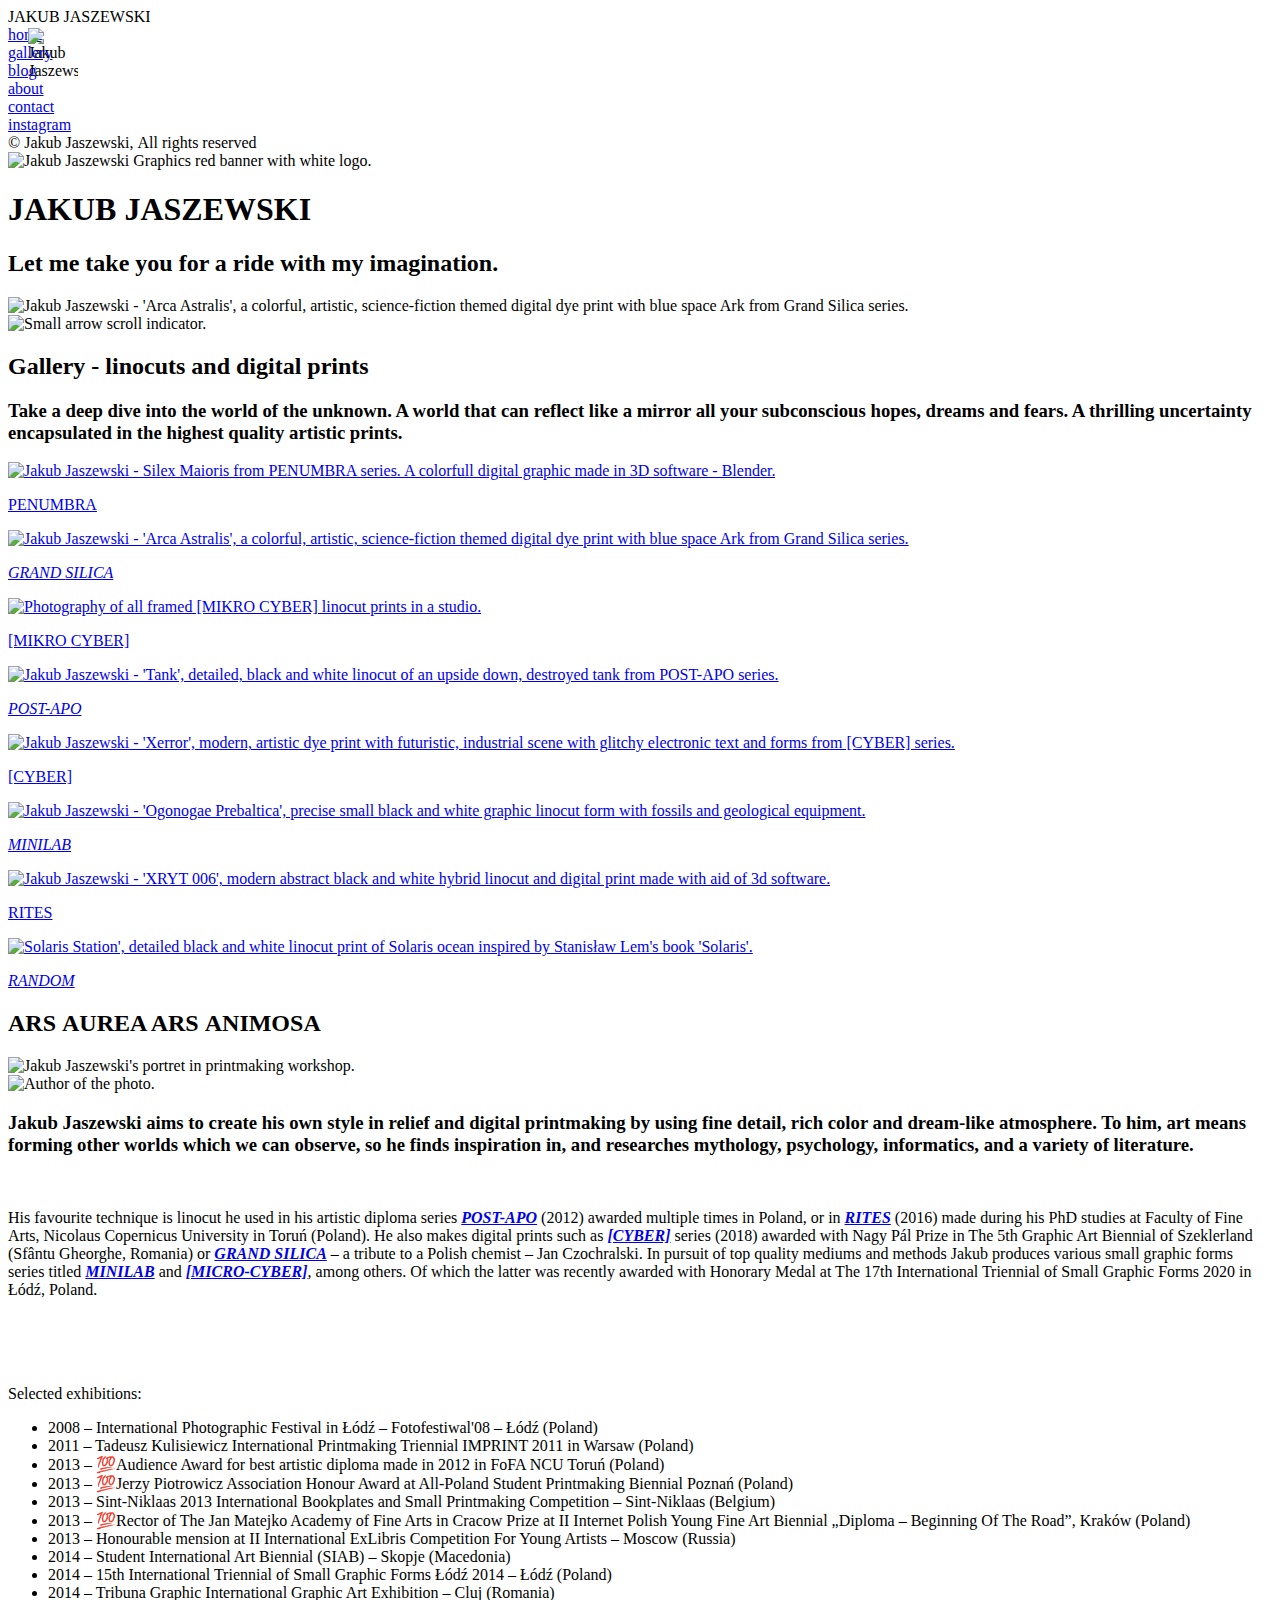
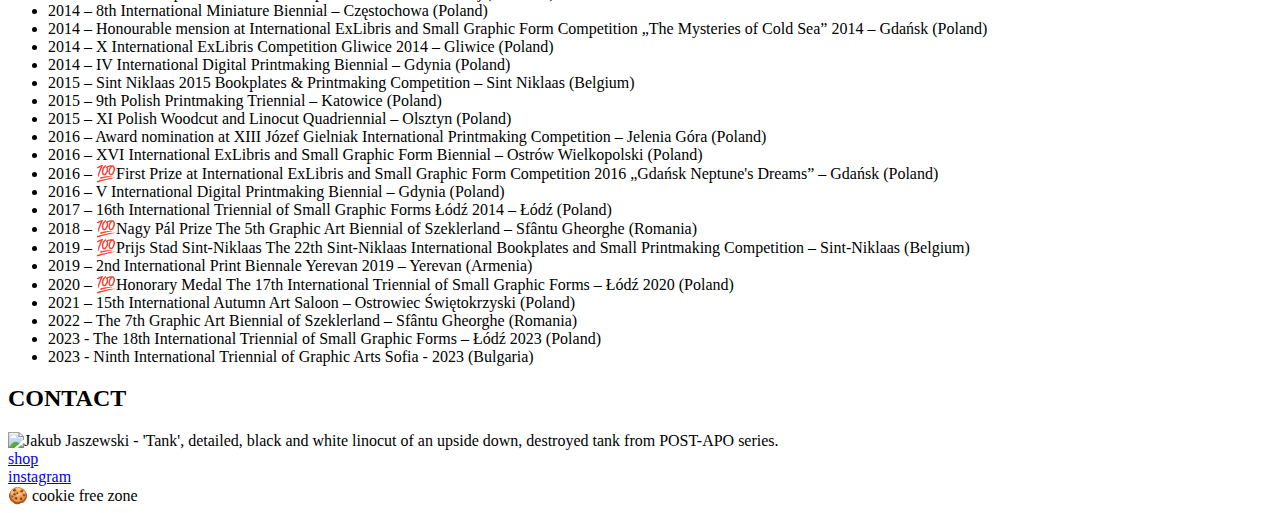
==== index.html @ 5de07da5 "Cleanup." ====
<!DOCTYPE html>

<html lang="en">
<head>
    <title>Jakub Jaszewski - Linocut Printmaking and Digital Graphics</title>
    <meta charset="UTF-8">
    <meta name="description" content="Jakub Jaszewski - the Art of printmaking by the motto Ars Aurea Ars Animosa. Beautiful and modern artistic linocuts and digital prints.">
    <meta name="author" content="Jakub Jaszewski">
    <meta name="viewport" content="width=device-width, initial-scale=1.0, user-scalable=yes">
    <meta http-equiv="X-UA-Compatible" content="IE=edge">
    <link rel="canonical" href="https://jaszewski.art">
        <link rel="stylesheet" href="https://jaszewski.art/swiper@7.3.1/swiper-bundle.min.css">
        <link rel="stylesheet" href="https://jaszewski.art/index.css">
    <link rel="apple-touch-icon" sizes="180x180" href="/apple-touch-icon.png">
    <link rel="icon" type="image/png" sizes="32x32" href="/favicon-32x32.png">
    <link rel="icon" type="image/png" sizes="16x16" href="/favicon-16x16.png">
    <link rel="manifest" href="/site.webmanifest">
    <link rel="mask-icon" href="/safari-pinned-tab.svg" color="#09203f">
    <meta name="msapplication-TileColor" content="#09203f">
    <meta name="theme-color" content="#000000">
    <meta property="og:title" content="Jakub Jaszewski - Linocut Printmaking and Digital Graphics">
    <meta property="og:type" content="website">
    <meta property="og:image" content="https://jaszewski.art/media/splash/arca-1500.webp">
    <meta property="og:url" content="https://jaszewski.art">

    <style>
        /* montserrat-regular - latin-ext_latin */
        @font-face {
            font-family: 'Montserrat';
            font-style: normal;
            font-weight: 400;
            font-display: swap;
            src: url('https://jaszewski.art/fonts/montserrat-v18-latin-ext_latin-regular.eot'); /* IE9 Compat Modes */
            src: local('Montserrat Light'), local('Montserrat-Light'),
                url('https://jaszewski.art/fonts/montserrat-v18-latin-ext_latin-regular.eot?#iefix') format('embedded-opentype'), /* IE6-IE8 */
                url('https://jaszewski.art/fonts/montserrat-v18-latin-ext_latin-regular.woff2') format('woff2'), /* Super Modern Browsers */
                url('https://jaszewski.art/fonts/montserrat-v18-latin-ext_latin-regular.woff') format('woff'), /* Modern Browsers */
                url('https://jaszewski.art/fonts/montserrat-v18-latin-ext_latin-regular.ttf') format('truetype'), /* Safari, Android, iOS */
                url('https://jaszewski.art/fonts/montserrat-v18-latin-ext_latin-regular.svg#Montserrat') format('svg'); /* Legacy iOS */
        }
        /* montserrat-500 - latin-ext_latin */
        @font-face {
            font-family: 'Montserrat';
            font-style: normal;
            font-weight: 500;
            font-display: swap;
            src: url('https://jaszewski.art/fonts/montserrat-v18-latin-ext_latin-500.eot'); /* IE9 Compat Modes */
            src: local('Montserrat'),
                url('https://jaszewski.art/fonts/montserrat-v18-latin-ext_latin-500.eot?#iefix') format('embedded-opentype'), /* IE6-IE8 */
                url('https://jaszewski.art/fonts/montserrat-v18-latin-ext_latin-500.woff2') format('woff2'), /* Super Modern Browsers */
                url('https://jaszewski.art/fonts/montserrat-v18-latin-ext_latin-500.woff') format('woff'), /* Modern Browsers */
                url('https://jaszewski.art/fonts/montserrat-v18-latin-ext_latin-500.ttf') format('truetype'), /* Safari, Android, iOS */
                url('https://jaszewski.art/fonts/montserrat-v18-latin-ext_latin-500.svg#Montserrat') format('svg'); /* Legacy iOS */
        }
        /* montserrat-600 - latin-ext_latin */
        @font-face {
            font-family: 'Montserrat';
            font-style: normal;
            font-weight: 600;
            font-display: swap;
            src: url('https://jaszewski.art/fonts/montserrat-v18-latin-ext_latin-600.eot'); /* IE9 Compat Modes */
            src: local('Montserrat Bold'), local('Montserrat-Bold'),
                url('https://jaszewski.art/fonts/montserrat-v18-latin-ext_latin-600.eot?#iefix') format('embedded-opentype'), /* IE6-IE8 */
                url('https://jaszewski.art/fonts/montserrat-v18-latin-ext_latin-600.woff2') format('woff2'), /* Super Modern Browsers */
                url('https://jaszewski.art/fonts/montserrat-v18-latin-ext_latin-600.woff') format('woff'), /* Modern Browsers */
                url('https://jaszewski.art/fonts/montserrat-v18-latin-ext_latin-600.ttf') format('truetype'), /* Safari, Android, iOS */
                url('https://jaszewski.art/fonts/montserrat-v18-latin-ext_latin-600.svg#Montserrat') format('svg'); /* Legacy iOS */
        }
        @font-face {
            font-family: 'cinzel-reg';
            src: local('Cinzel Regular'), local('Cinzel-Regular'), url('https://jaszewski.art/fonts/cinzel-regular-webfont.eot');
            src: local('Cinzel Regular'), local('Cinzel-Regular'), url('https://jaszewski.art/fonts/cinzel-regular-webfont.eot?#iefix') format('embedded-opentype'),
                url('https://jaszewski.art/fonts/cinzel-regular-webfont.woff2') format('woff2'),
                url('https://jaszewski.art/fonts/cinzel-regular-webfont.woff') format('woff'),
                url('https://jaszewski.art/fonts/cinzel-regular-webfont.ttf') format('truetype');
            font-weight: normal;
            font-style: normal;
            font-display: swap;
        }
        @font-face {
            font-family: 'cinzel-bold';
            src: local('Cinzel Bold'), local('Cinzel-Bold'), url('https://jaszewski.art/fonts/cinzel-bold-webfont.eot');
            src: local('Cinzel Bold'), local('Cinzel-Bold'), url('https://jaszewski.art/fonts/cinzel-bold-webfont.eot?#iefix') format('embedded-opentype'),
                url('https://jaszewski.art/fonts/cinzel-bold-webfont.woff2') format('woff2'),
                url('https://jaszewski.art/fonts/cinzel-bold-webfont.woff') format('woff'),
                url('https://jaszewski.art/fonts/cinzel-bold-webfont.ttf') format('truetype');
            font-weight: normal;
            font-style: normal;
            font-display: swap;
        }
    </style>
</head>

<body contenteditable="false">

    <div id="logo-left" class="cursor-pointer" onclick="toggleMenuLeft()">
        <img src="https://jaszewski.art/media/logo.svg" style="position: absolute; margin: 2.25vh 0 0 2.25vh; width: 5.5vh; height: 5.5vh; outline: none; border: none;" alt="Jakub Jaszewski Graphics white logo on transparent background.">
        <div id="hamburger">
            <div class="white"></div>
            <div class="bar"></div>
            <div class="white"></div>
            <div class="bar"></div>
            <div class="white"></div>
        </div>
    </div>
    <div id="menu-left" class="width0">
        <div id="shade" class="cursor-pointer" onclick="toggleMenuLeft()">
            <div id="shade-box">
                <div class="xline-horiz"></div>
                <div class="xline-vert"></div>
            </div>
        </div>
        <div id="menu">
            <div id="menu-placeholder">
                <div id="red-square"></div>
                <div id="horiz-grad" class="cursor-pointer" onclick="toggleMenuLeft()">
                    <div id="min-shade-box">
                        <div class="xline-horiz"></div>
                        <div class="xline-vert"></div>
                    </div>
                </div>
            </div>
            <div id="menu-box">
                <div id="menu-name" class="cinzel">JAKUB JASZEWSKI</div>
                <div class="line-white"></div>
                <div id="btn-home" class="btn"><a href="https://jaszewski.art" onclick="toggleMenuLeft()">home<div class="btn-grad"></div></a></div>
                <div id="btn-gall" class="btn"><a href="https://jaszewski.art/gallery" id="redirect" onclick="toggleMenuLeft()">gallery<div class="btn-ch-grad"></div></a></div>
                <div id="btn-blog" class="btn"><a href="https://jaszewski.art/blog" onclick="toggleMenuLeft()">blog<div class="btn-grad"></div></a></div>
                <div id="btn-bio" class="btn"><a href="https://jaszewski.art#about" onclick="toggleMenuLeft()">about<div class="btn-grad"></div></a></div>
                <div id="btn-mail" class="btn"><a href="https://jaszewski.art#contact" onclick="toggleMenuLeft()">contact<div class="btn-grad"></div></a></div>
                <div id="btn-inst" class="btn"><a href="https://instagram.com/jaszewski.art" onclick="toggleMenuLeft()">instagram<div class="btn-grad"></div></a></div>
            </div>
        </div>
    </div>

    <div id="foot-box">
        <div id="footer">©&nbsp;Jakub&nbsp;Jaszewski,&nbsp;All&nbsp;rights&nbsp;reserved</div>
    </div>

    <div id="home" class="scroll-snap">
        <div id="wrapper-home">
            <div id="banner"><img src="https://jaszewski.art/media/banner.svg" style="width: auto; max-height: 33vh;" width="114" height="239" alt="Jakub Jaszewski Graphics red banner with white logo."></div>
            <h1 id="name" class="cinzel no-select"><span>JAKUB </span><wbr><span>JASZEWSKI</span></h1>
            <h2 class="no-select">Let me take you for a ride with my imagination.</h2>
        </div>
        <div class="img-home">
            <img id="landing-img"
                src="https://jaszewski.art/media/general/arca-astralis_300.webp"
                sizes="100vw"
                srcset="
                        https://jaszewski.art/media/general/arca-astralis_300.webp 300w,
                        https://jaszewski.art/media/general/arca-astralis_400.webp 400w,
                        https://jaszewski.art/media/general/arca-astralis_500.webp 500w,
                        https://jaszewski.art/media/general/arca-astralis_600.webp 600w,
                        https://jaszewski.art/media/general/arca-astralis_700.webp 700w,
                        https://jaszewski.art/media/general/arca-astralis_800.webp 800w,
                        https://jaszewski.art/media/general/arca-astralis_900.webp 900w,
                        https://jaszewski.art/media/general/arca-astralis_1000.webp 1000w,
                        https://jaszewski.art/media/general/arca-astralis_1250.webp 1250w,
                        https://jaszewski.art/media/general/arca-astralis_1400.webp 1400w,
                        https://jaszewski.art/media/general/arca-astralis_1600.webp 1600w,
                        https://jaszewski.art/media/general/arca-astralis_1920.webp 1920w,
                        https://jaszewski.art/media/general/arca-astralis_2000.webp 2000w,
                        https://jaszewski.art/media/general/arca-astralis_2560.webp 2560w,
                        https://jaszewski.art/media/general/arca-astralis_3000.webp 3000w"
                alt="Jakub Jaszewski - 'Arca Astralis', a colorful, artistic, science-fiction themed digital dye print with blue space Ark from Grand Silica series.">
        </div>
        <div  class="gradient-home"></div>
        <img src="https://jaszewski.art/media/arrow-blue-alpha.svg" style="width: 3vw; min-width: 1.5vh; max-height: 2vh;" alt="Small arrow scroll indicator." class="arrow">
    </div>

    <div id="gallery" class="scroll-snap">
        <div id="wrapper-header-gallery"><h2 id="header-gallery" class="cinzel no-select">Gallery - linocuts and digital prints</h2></div>
        <div id="wrapper-gallery">

            <div id="description-gallery"><h3 class="no-select">Take a deep dive into the world of the unknown. A world that can reflect like a mirror all your subconscious hopes, dreams and fears. A thrilling uncertainty encapsulated in the highest quality artistic prints.</h3></div>

            <div class="swiper mySwiper">
                <div class="swiper-wrapper">

                    <div data-hash="penumbra" class="swiper-slide no-select">
                        <a href="https://jaszewski.art/gallery#penumbra">
                            <img src="https://jaszewski.art/media/series/penumbra_300.webp"
                                sizes="100vw"
                                srcset="
                                        https://jaszewski.art/media/series/penumbra_300.webp 300w,
                                        https://jaszewski.art/media/series/penumbra_400.webp 400w,
                                        https://jaszewski.art/media/series/penumbra_500.webp 500w,
                                        https://jaszewski.art/media/series/penumbra_600.webp 600w,
                                        https://jaszewski.art/media/series/penumbra_700.webp 700w,
                                        https://jaszewski.art/media/series/penumbra_800.webp 800w,
                                        https://jaszewski.art/media/series/penumbra_900.webp 900w,
                                        https://jaszewski.art/media/series/penumbra_1000.webp 1000w,
                                        https://jaszewski.art/media/series/penumbra_1250.webp 1250w,
                                        https://jaszewski.art/media/series/penumbra_1400.webp 1400w,
                                        https://jaszewski.art/media/series/penumbra_1600.webp 1600w,
                                        https://jaszewski.art/media/series/penumbra_1920.webp 1920w,
                                        https://jaszewski.art/media/series/penumbra_2000.webp 2000w,
                                        https://jaszewski.art/media/series/penumbra_2560.webp 2560w,
                                        https://jaszewski.art/media/series/penumbra_3000.webp 3000w"
                                alt="Jakub Jaszewski - Silex Maioris from PENUMBRA series. A colorfull digital graphic made in 3D software - Blender." loading="lazy">
                            <div class="gradient-gallery-img"></div>
                            <p class="series-name no-select montserrat">PEN&shy;UMBRA</p>
                        </a>
                    </div>

                    <div data-hash="grand-silica" class="swiper-slide no-select">
                        <a href="https://jaszewski.art/gallery#grand-silica-series">
                            <img src="https://jaszewski.art/media/series/grand-silica_300.webp"
                                sizes="100vw"
                                srcset="
                                        https://jaszewski.art/media/series/grand-silica_300.webp 300w,
                                        https://jaszewski.art/media/series/grand-silica_400.webp 400w,
                                        https://jaszewski.art/media/series/grand-silica_500.webp 500w,
                                        https://jaszewski.art/media/series/grand-silica_600.webp 600w,
                                        https://jaszewski.art/media/series/grand-silica_700.webp 700w,
                                        https://jaszewski.art/media/series/grand-silica_800.webp 800w,
                                        https://jaszewski.art/media/series/grand-silica_900.webp 900w,
                                        https://jaszewski.art/media/series/grand-silica_1000.webp 1000w,
                                        https://jaszewski.art/media/series/grand-silica_1250.webp 1250w,
                                        https://jaszewski.art/media/series/grand-silica_1400.webp 1400w,
                                        https://jaszewski.art/media/series/grand-silica_1600.webp 1600w,
                                        https://jaszewski.art/media/series/grand-silica_1920.webp 1920w,
                                        https://jaszewski.art/media/series/grand-silica_2000.webp 2000w,
                                        https://jaszewski.art/media/series/grand-silica_2560.webp 2560w,
                                        https://jaszewski.art/media/series/grand-silica_3000.webp 3000w"
                                alt="Jakub Jaszewski - 'Arca Astralis', a colorful, artistic, science-fiction themed digital dye print with blue space Ark from Grand Silica series." loading="lazy">
                            <div class="gradient-gallery-img"></div>
                            <p class="series-name no-select cinzel"><i><span>GRAND </span><wbr><span>SILICA</span></i></p>
                        </a>
                    </div>

                    <div data-hash="mikro-cyber" class="swiper-slide no-select">
                        <a href="https://jaszewski.art/gallery#mikro-cyber">
                            <img src="https://jaszewski.art/media/series/mikro-cyber_300.webp"
                                sizes="100vw"
                                srcset="
                                        https://jaszewski.art/media/series/mikro-cyber_300.webp 300w,
                                        https://jaszewski.art/media/series/mikro-cyber_400.webp 400w,
                                        https://jaszewski.art/media/series/mikro-cyber_500.webp 500w,
                                        https://jaszewski.art/media/series/mikro-cyber_600.webp 600w,
                                        https://jaszewski.art/media/series/mikro-cyber_700.webp 700w,
                                        https://jaszewski.art/media/series/mikro-cyber_800.webp 800w,
                                        https://jaszewski.art/media/series/mikro-cyber_900.webp 900w,
                                        https://jaszewski.art/media/series/mikro-cyber_1000.webp 1000w,
                                        https://jaszewski.art/media/series/mikro-cyber_1250.webp 1250w,
                                        https://jaszewski.art/media/series/mikro-cyber_1400.webp 1400w,
                                        https://jaszewski.art/media/series/mikro-cyber_1600.webp 1600w,
                                        https://jaszewski.art/media/series/mikro-cyber_1920.webp 1920w,
                                        https://jaszewski.art/media/series/mikro-cyber_2000.webp 2000w,
                                        https://jaszewski.art/media/series/mikro-cyber_2560.webp 2560w,
                                        https://jaszewski.art/media/series/mikro-cyber_3000.webp 3000w"
                                alt="Photography of all framed [MIKRO CYBER] linocut prints in a studio." loading="lazy">
                            <div class="gradient-gallery-img"></div>
                            <p class="series-name no-select montserrat"><span>[MIKRO </span><wbr><span>CYBER]</span></p>
                        </a>
                    </div>

                    <div data-hash="post-apo" class="swiper-slide no-select">
                        <a href="https://jaszewski.art/gallery#post-apo">
                            <img src="https://jaszewski.art/media/series/post-apo_300.webp"
                                sizes="100vw"
                                srcset="
                                        https://jaszewski.art/media/series/post-apo_300.webp 300w,
                                        https://jaszewski.art/media/series/post-apo_400.webp 400w,
                                        https://jaszewski.art/media/series/post-apo_500.webp 500w,
                                        https://jaszewski.art/media/series/post-apo_600.webp 600w,
                                        https://jaszewski.art/media/series/post-apo_700.webp 700w,
                                        https://jaszewski.art/media/series/post-apo_800.webp 800w,
                                        https://jaszewski.art/media/series/post-apo_900.webp 900w,
                                        https://jaszewski.art/media/series/post-apo_1000.webp 1000w,
                                        https://jaszewski.art/media/series/post-apo_1250.webp 1250w,
                                        https://jaszewski.art/media/series/post-apo_1400.webp 1400w,
                                        https://jaszewski.art/media/series/post-apo_1600.webp 1600w,
                                        https://jaszewski.art/media/series/post-apo_1920.webp 1920w,
                                        https://jaszewski.art/media/series/post-apo_2000.webp 2000w,
                                        https://jaszewski.art/media/series/post-apo_2560.webp 2560w,
                                        https://jaszewski.art/media/series/post-apo_3000.webp 3000w"
                                alt="Jakub Jaszewski - 'Tank', detailed, black and white linocut of an upside down, destroyed tank from POST-APO series." loading="lazy">
                            <div class="gradient-gallery-img"></div>
                            <p class="series-name no-select cinzel"><i>POST&shy;-APO</i></p>
                        </a>
                    </div>

                    <div data-hash="cyber" class="swiper-slide no-select">
                        <a href="https://jaszewski.art/gallery#cyber">
                            <img src="https://jaszewski.art/media/series/cyber_300.webp"
                                sizes="100vw"
                                srcset="
                                        https://jaszewski.art/media/series/cyber_300.webp 300w,
                                        https://jaszewski.art/media/series/cyber_400.webp 400w,
                                        https://jaszewski.art/media/series/cyber_500.webp 500w,
                                        https://jaszewski.art/media/series/cyber_600.webp 600w,
                                        https://jaszewski.art/media/series/cyber_700.webp 700w,
                                        https://jaszewski.art/media/series/cyber_800.webp 800w,
                                        https://jaszewski.art/media/series/cyber_900.webp 900w,
                                        https://jaszewski.art/media/series/cyber_1000.webp 1000w,
                                        https://jaszewski.art/media/series/cyber_1250.webp 1250w,
                                        https://jaszewski.art/media/series/cyber_1400.webp 1400w,
                                        https://jaszewski.art/media/series/cyber_1600.webp 1600w,
                                        https://jaszewski.art/media/series/cyber_1920.webp 1920w,
                                        https://jaszewski.art/media/series/cyber_2000.webp 2000w,
                                        https://jaszewski.art/media/series/cyber_2560.webp 2560w,
                                        https://jaszewski.art/media/series/cyber_3000.webp 3000w"
                                alt="Jakub Jaszewski - 'Xerror', modern, artistic dye print with futuristic, industrial scene with glitchy electronic text and forms from [CYBER] series." loading="lazy">
                            <div class="gradient-gallery-img"></div>
                            <p class="series-name no-select montserrat">[CYBER]</p>
                        </a>
                    </div>

                    <div data-hash="minilab" class="swiper-slide no-select">
                        <a href="https://jaszewski.art/gallery#minilab">
                            <img src="https://jaszewski.art/media/series/minilab_300.webp"
                                sizes="100vw"
                                srcset="
                                        https://jaszewski.art/media/series/minilab_300.webp 300w,
                                        https://jaszewski.art/media/series/minilab_400.webp 400w,
                                        https://jaszewski.art/media/series/minilab_500.webp 500w,
                                        https://jaszewski.art/media/series/minilab_600.webp 600w,
                                        https://jaszewski.art/media/series/minilab_700.webp 700w,
                                        https://jaszewski.art/media/series/minilab_800.webp 800w,
                                        https://jaszewski.art/media/series/minilab_900.webp 900w,
                                        https://jaszewski.art/media/series/minilab_1000.webp 1000w,
                                        https://jaszewski.art/media/series/minilab_1250.webp 1250w,
                                        https://jaszewski.art/media/series/minilab_1400.webp 1400w,
                                        https://jaszewski.art/media/series/minilab_1600.webp 1600w,
                                        https://jaszewski.art/media/series/minilab_1920.webp 1920w,
                                        https://jaszewski.art/media/series/minilab_2000.webp 2000w,
                                        https://jaszewski.art/media/series/minilab_2560.webp 2560w,
                                        https://jaszewski.art/media/series/minilab_3000.webp 3000w"
                                alt="Jakub Jaszewski - 'Ogonogae Prebaltica', precise small black and white graphic linocut form with fossils and geological equipment." loading="lazy">
                            <div class="gradient-gallery-img"></div>
                            <p class="series-name no-select cinzel"><i>MINILAB</i></p>
                        </a>
                    </div>

                    <div data-hash="rites" class="swiper-slide no-select">
                        <a href="https://jaszewski.art/gallery#rites">
                            <img src="https://jaszewski.art/media/series/rites_300.webp"
                                sizes="100vw"
                                srcset="
                                        https://jaszewski.art/media/series/rites_300.webp 300w,
                                        https://jaszewski.art/media/series/rites_400.webp 400w,
                                        https://jaszewski.art/media/series/rites_500.webp 500w,
                                        https://jaszewski.art/media/series/rites_600.webp 600w,
                                        https://jaszewski.art/media/series/rites_700.webp 700w,
                                        https://jaszewski.art/media/series/rites_800.webp 800w,
                                        https://jaszewski.art/media/series/rites_900.webp 900w,
                                        https://jaszewski.art/media/series/rites_1000.webp 1000w,
                                        https://jaszewski.art/media/series/rites_1250.webp 1250w,
                                        https://jaszewski.art/media/series/rites_1400.webp 1400w,
                                        https://jaszewski.art/media/series/rites_1600.webp 1600w,
                                        https://jaszewski.art/media/series/rites_1920.webp 1920w,
                                        https://jaszewski.art/media/series/rites_2000.webp 2000w,
                                        https://jaszewski.art/media/series/rites_2560.webp 2560w,
                                        https://jaszewski.art/media/series/rites_3000.webp 3000w"
                                alt="Jakub Jaszewski - 'XRYT 006', modern abstract black and white hybrid linocut and digital print made with aid of 3d software." loading="lazy">
                            <div class="gradient-gallery-img"></div>
                            <p class="series-name no-select montserrat">RITES</p>
                        </a>
                    </div>

                    <div data-hash="random" class="swiper-slide no-select">
                        <a href="https://jaszewski.art/gallery#random">
                            <img src="https://jaszewski.art/media/series/random_300.webp"
                                sizes="100vw"
                                srcset="
                                        https://jaszewski.art/media/series/random_300.webp 300w,
                                        https://jaszewski.art/media/series/random_400.webp 400w,
                                        https://jaszewski.art/media/series/random_500.webp 500w,
                                        https://jaszewski.art/media/series/random_600.webp 600w,
                                        https://jaszewski.art/media/series/random_700.webp 700w,
                                        https://jaszewski.art/media/series/random_800.webp 800w,
                                        https://jaszewski.art/media/series/random_900.webp 900w,
                                        https://jaszewski.art/media/series/random_1000.webp 1000w,
                                        https://jaszewski.art/media/series/random_1250.webp 1250w,
                                        https://jaszewski.art/media/series/random_1400.webp 1400w,
                                        https://jaszewski.art/media/series/random_1600.webp 1600w,
                                        https://jaszewski.art/media/series/random_1920.webp 1920w,
                                        https://jaszewski.art/media/series/random_2000.webp 2000w,
                                        https://jaszewski.art/media/series/random_2560.webp 2560w,
                                        https://jaszewski.art/media/series/random_3000.webp 3000w"
                                alt="Solaris Station', detailed black and white linocut print of Solaris ocean inspired by Stanisław Lem's book 'Solaris'." loading="lazy">
                            <div class="gradient-gallery-img"></div>
                            <p class="series-name no-select cinzel"><i>RANDOM</i></p>
                        </a>
                    </div>

                </div>
                <div class="swiper-button-prev"></div>
                <div class="swiper-button-next"></div>
                <div class="swiper-pagination"></div>
            </div>

        </div>
    </div>

    <div id="about" class="scroll-snap">

        <div id="mottobox">
            <div id="grad-motto"></div>
            <div id="motto" class="cinzel no-select"><h2>ARS&nbsp;AUREA ARS&nbsp;ANIMOSA</h2></div>
        </div>

        <div id="wrapper-img-about">
            <img id="promo"
                src="https://jaszewski.art/media/general/promo_300.webp"
                sizes="100vw"
                srcset="
                        https://jaszewski.art/media/general/promo_300.webp 300w,
                        https://jaszewski.art/media/general/promo_400.webp 400w,
                        https://jaszewski.art/media/general/promo_500.webp 500w,
                        https://jaszewski.art/media/general/promo_600.webp 600w,
                        https://jaszewski.art/media/general/promo_700.webp 700w,
                        https://jaszewski.art/media/general/promo_800.webp 800w,
                        https://jaszewski.art/media/general/promo_900.webp 900w,
                        https://jaszewski.art/media/general/promo_1000.webp 1000w,
                        https://jaszewski.art/media/general/promo_1250.webp 1250w,
                        https://jaszewski.art/media/general/promo_1400.webp 1400w,
                        https://jaszewski.art/media/general/promo_1600.webp 1600w,
                        https://jaszewski.art/media/general/promo_1920.webp 1920w,
                        https://jaszewski.art/media/general/promo_2000.webp 2000w,
                        https://jaszewski.art/media/general/promo_2560.webp 2560w,
                        https://jaszewski.art/media/general/promo_3000.webp 3000w"
                alt="Jakub Jaszewski's portret in printmaking workshop." loading="lazy">
            <div  class="gradient-about"></div>
            <img id="fot" src="https://jaszewski.art/media/fot.svg" style="height: 1.1vh; width: auto;" alt="Author of the photo.">
        </div>

    </div>

    <div id="bio">
        <div id="list">

            <h3><span class="text-white">Jakub Jaszewski</span> aims to create his own style in relief and digital printmaking by using fine detail, rich color and dream-like atmosphere. To him, art means forming other worlds which we can observe, so he finds inspiration in, and researches mythology, psychology, informatics, and a variety of literature.</h3><br>
            <p>His favourite technique is linocut he used in his artistic diploma series <a href="https://jaszewski.art/gallery#post-apo"><b><i>POST-APO</i></b></a> (2012) awarded multiple times in Poland, or in <a href="https://jaszewski.art/gallery#rites"><b><i>RITES</i></b></a> (2016) made during his PhD studies at Faculty of Fine Arts, Nicolaus Copernicus University in Toruń (Poland). He also makes digital prints such as <a href="https://jaszewski.art/gallery#cyber"><b><i>[CYBER]</i></b></a> series (2018) awarded with Nagy Pál Prize in The 5th Graphic Art Biennial of Szeklerland (Sfântu Gheorghe, Romania) or <a href="https://jaszewski.art/gallery#grand-silica-series"><b><i>GRAND SILICA</i></b></a> – a tribute to a Polish chemist – Jan Czochralski. In pursuit of top quality mediums and methods Jakub produces various small graphic forms series titled <a href="https://jaszewski.art/gallery#minilab"><b><i>MINILAB</i></b></a> and <a href="https://jaszewski.art/gallery#mikro-cyber"><b><i>[MICRO-CYBER]</i></b></a>, among others. Of which the latter was recently awarded with Honorary Medal at The 17th International Triennial of Small Graphic Forms 2020 in Łódź, Poland.</p>
            <br><br><br>
            <p><span class="text-white">Selected exhibitions:</span></p>
                <ul class="circle">
                    <li>2008 – International Photographic Festival in Łódź – Fotofestiwal'08 – Łódź (Poland)</li>
                    <li>2011 – Tadeusz Kulisiewicz International Printmaking Triennial IMPRINT 2011 in Warsaw (Poland)</li>
                    <li class="disc">2013 – 💯<span class="text-white">Audience Award</span> for best artistic diploma made in 2012 in FoFA NCU Toruń (Poland)</li>
                    <li class="disc">2013 – 💯<span class="text-white">Jerzy Piotrowicz Association Honour Award</span> at All-Poland Student Printmaking Biennial Poznań (Poland)</li>
                    <li>2013 – Sint-Niklaas 2013 International Bookplates and Small Printmaking Competition – Sint-Niklaas (Belgium)</li>
                    <li class="disc">2013 – 💯<span class="text-white">Rector of The Jan Matejko Academy of Fine Arts in Cracow Prize</span> at II Internet Polish Young Fine Art Biennial „Diploma – Beginning Of The Road”, Kraków (Poland)</li>
                    <li class="disc">2013 – <span class="text-white">Honourable mension</span> at II International ExLibris Competition For Young Artists – Moscow (Russia)</li>
                    <li>2014 – Student International Art Biennial (SIAB) – Skopje (Macedonia)</li>
                    <li>2014 – 15th International Triennial of Small Graphic Forms Łódź 2014 – Łódź (Poland)</li>
                    <li>2014 – Tribuna Graphic International Graphic Art Exhibition – Cluj (Romania)</li>
                    <li>2014 – 8th International Miniature Biennial – Częstochowa (Poland)</li>
                    <li class="disc">2014 – <span class="text-white">Honourable mension</span> at International ExLibris and Small Graphic Form Competition „The Mysteries of Cold Sea” 2014 – Gdańsk (Poland)</li>
                    <li>2014 – X International ExLibris Competition Gliwice 2014 – Gliwice (Poland)</li>
                    <li>2014 – IV International Digital Printmaking Biennial – Gdynia (Poland)</li>
                    <li>2015 – Sint Niklaas 2015 Bookplates & Printmaking Competition – Sint Niklaas (Belgium)</li>
                    <li>2015 – 9th Polish Printmaking Triennial – Katowice (Poland)</li>
                    <li>2015 – XI Polish Woodcut and Linocut Quadriennial – Olsztyn (Poland)</li>
                    <li class="disc">2016 – <span class="text-white">Award nomination</span> at XIII Józef Gielniak International Printmaking Competition – Jelenia Góra (Poland)</li>
                    <li>2016 – XVI International ExLibris and Small Graphic Form Biennial – Ostrów Wielkopolski (Poland)</li>
                    <li class="disc">2016 – 💯<span class="text-white">First Prize</span> at International ExLibris and Small Graphic Form Competition 2016 „Gdańsk Neptune's Dreams” – Gdańsk (Poland)</li>
                    <li>2016 – V International Digital Printmaking Biennial – Gdynia (Poland)</li>
                    <li>2017 – 16th International Triennial of Small Graphic Forms Łódź 2014 – Łódź (Poland)</li>
                    <li class="disc">2018 – 💯<span class="text-white">Nagy Pál Prize</span> The 5th Graphic Art Biennial of Szeklerland – Sfântu Gheorghe (Romania)</li>
                    <li class="disc">2019 – 💯<span class="text-white">Prijs Stad Sint-Niklaas</span> The 22th Sint-Niklaas International Bookplates and Small Printmaking Competition – Sint-Niklaas (Belgium)</li>
                    <li>2019 – 2nd International Print Biennale Yerevan 2019 – Yerevan (Armenia)</li>
                    <li class="disc">2020 – 💯<span class="text-white">Honorary Medal</span> The 17th International Triennial of Small Graphic Forms – Łódź 2020 (Poland)</li>
                    <li>2021 – 15th International Autumn Art Saloon – Ostrowiec Świętokrzyski (Poland)</li>
                    <li>2022 – The 7th Graphic Art Biennial of Szeklerland – Sfântu Gheorghe (Romania)</li>
                    <li>2023 - The 18th International Triennial of Small Graphic Forms – Łódź 2023 (Poland)</li>
                    <li>2023 - Ninth International Triennial of Graphic Arts Sofia - 2023 (Bulgaria)</li>
                </ul>

        </div>
    </div>

    <div id="contact" class="scroll-snap">
        <h2 id="header-cont">CONTACT</h2>
        <div  class="gradient-cont"></div>
        <img id="image-cont"
            src="https://jaszewski.art/media/general/post-apo_300.webp"
            sizes="100vw"
            srcset="
                    https://jaszewski.art/media/general/post-apo_300.webp 300w,
                    https://jaszewski.art/media/general/post-apo_400.webp 400w,
                    https://jaszewski.art/media/general/post-apo_500.webp 500w,
                    https://jaszewski.art/media/general/post-apo_600.webp 600w,
                    https://jaszewski.art/media/general/post-apo_700.webp 700w,
                    https://jaszewski.art/media/general/post-apo_800.webp 800w,
                    https://jaszewski.art/media/general/post-apo_900.webp 900w,
                    https://jaszewski.art/media/general/post-apo_1000.webp 1000w,
                    https://jaszewski.art/media/general/post-apo_1250.webp 1250w,
                    https://jaszewski.art/media/general/post-apo_1400.webp 1400w,
                    https://jaszewski.art/media/general/post-apo_1600.webp 1600w,
                    https://jaszewski.art/media/general/post-apo_1920.webp 1920w,
                    https://jaszewski.art/media/general/post-apo_2000.webp 2000w,
                    https://jaszewski.art/media/general/post-apo_2560.webp 2560w,
                    https://jaszewski.art/media/general/post-apo_3000.webp 3000w"
            alt="Jakub Jaszewski - 'Tank', detailed, black and white linocut of an upside down, destroyed tank from POST-APO series." loading="lazy">

        <div class="cont-wrapper">
            <div class="cont-box">
                <div id="thing" class="link-box">
                </div>
            </div>
            <div class="spacer"></div>
            <div class="cont-box">
                <div class="link-box">
                    <a href="https://pragaleria.pl/aukcje-wystawy/jakub-jaszewski/">shop</a>
                </div>
            </div>
            <div class="spacer"></div>
            <div class="cont-box">
                <div class="link-box">
                    <a href="https://instagram.com/jaszewski.art">instagram</a>
                </div>
            </div>
            <div class="cookies">🍪 cookie free zone</div>
        </div>

    </div>

    <script src="https://jaszewski.art/swiper@7.3.1/swiper-bundle.min.js"></script>

    <script>
    // SWIPER
    var swiper = new Swiper(".mySwiper", {
        pointerCursor: true,
        loop: true,
        keyboard: {
            enabled: true,
            onlyInViewport: true,
        },
        navigation: {
            nextEl: ".swiper-button-next",
            prevEl: ".swiper-button-prev",
        },
        pagination: {
            el: '.swiper-pagination',
            clickable: false,
        },
    });
    // ADDRESS SCRAMBLING
    i='jakub'; j='jaszewski'; x='.'; p='art';
    document.getElementById('thing').innerHTML = '<' + 'A hre' + 'f="mai' + 'lto:' +i+ '@' +j+x+p+ '">em<span style="display:none">fo<!--oofoo-->o</span>ail</a>';
    // NAVIGATION
    function toggleMenuLeft() {
        const menuLeft = document.getElementById('menu-left');
        menuLeft.classList.toggle('width0');
        menuLeft.classList.toggle('width100');
    }
    </script>

</body>
</html>
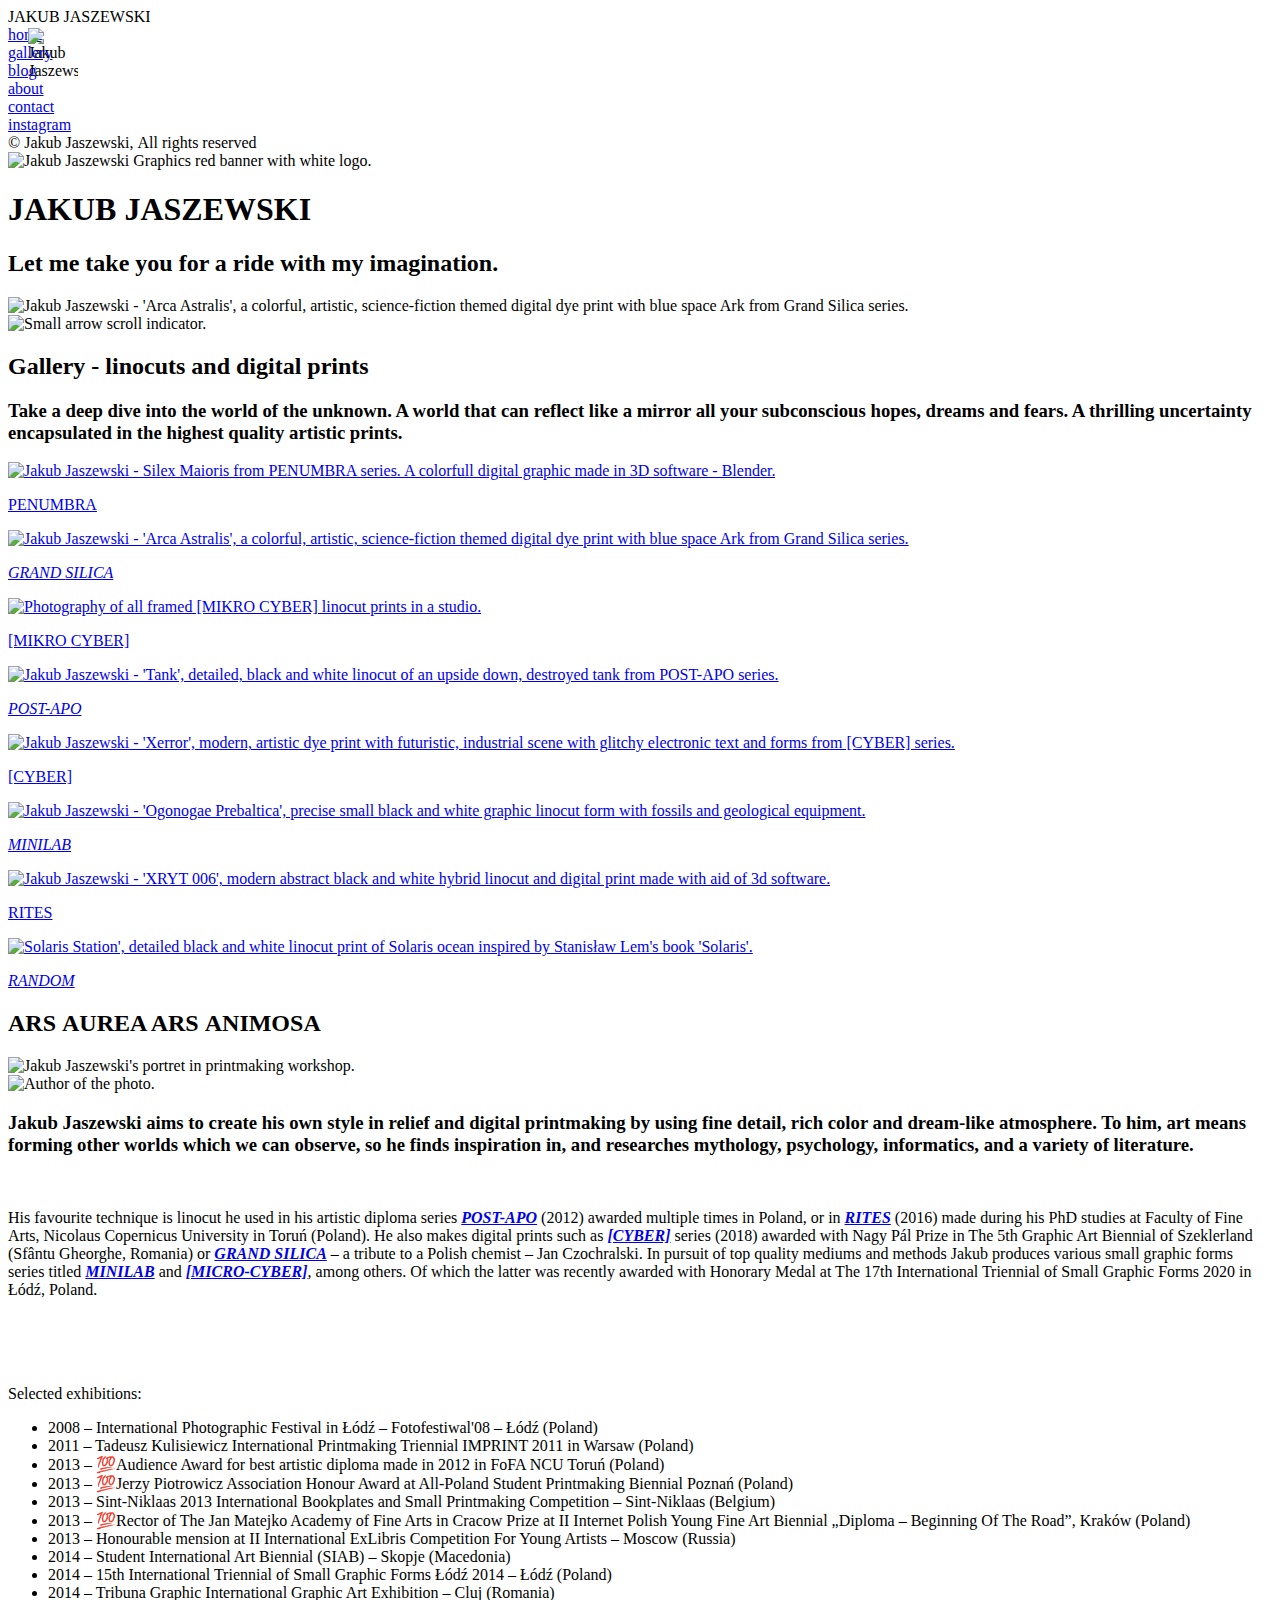
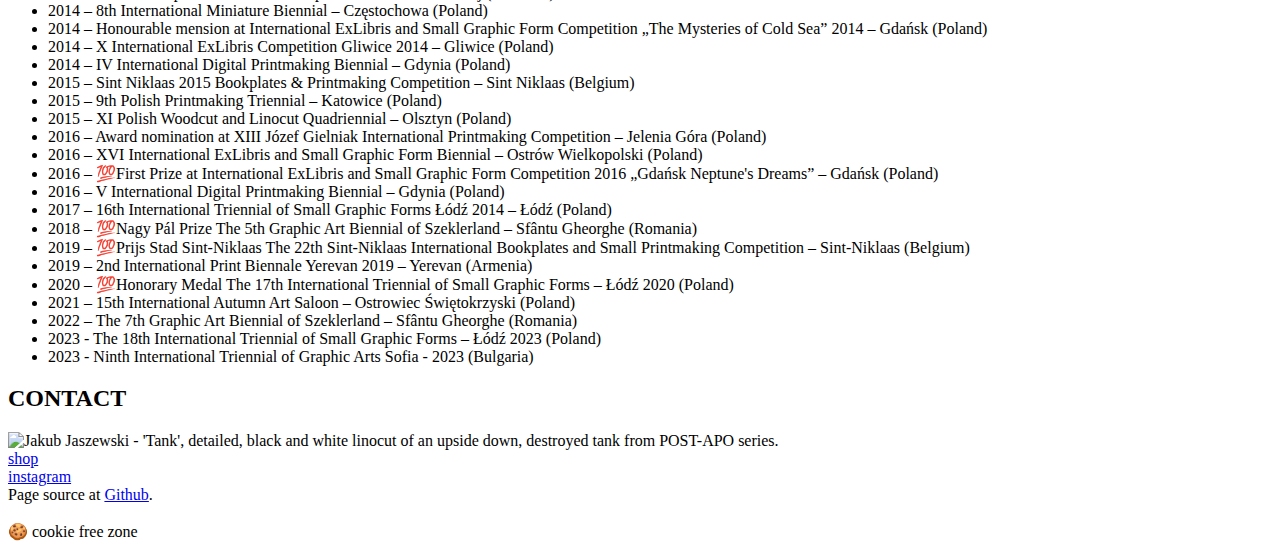
==== commit ba2072c9: "Added Github link. Fixed footer font size." ====
--- a/index.html
+++ b/index.html
@@ -513,7 +513,11 @@
                     <a href="https://instagram.com/jaszewski.art">instagram</a>
                 </div>
             </div>
-            <div class="cookies">🍪 cookie free zone</div>
+            <div class="cookies">
+                Page source at <a href="https://github.com/j-jasz/jj">Github</a>.
+                <br><br>
+                🍪 cookie free zone
+            </div>
         </div>
 
     </div>
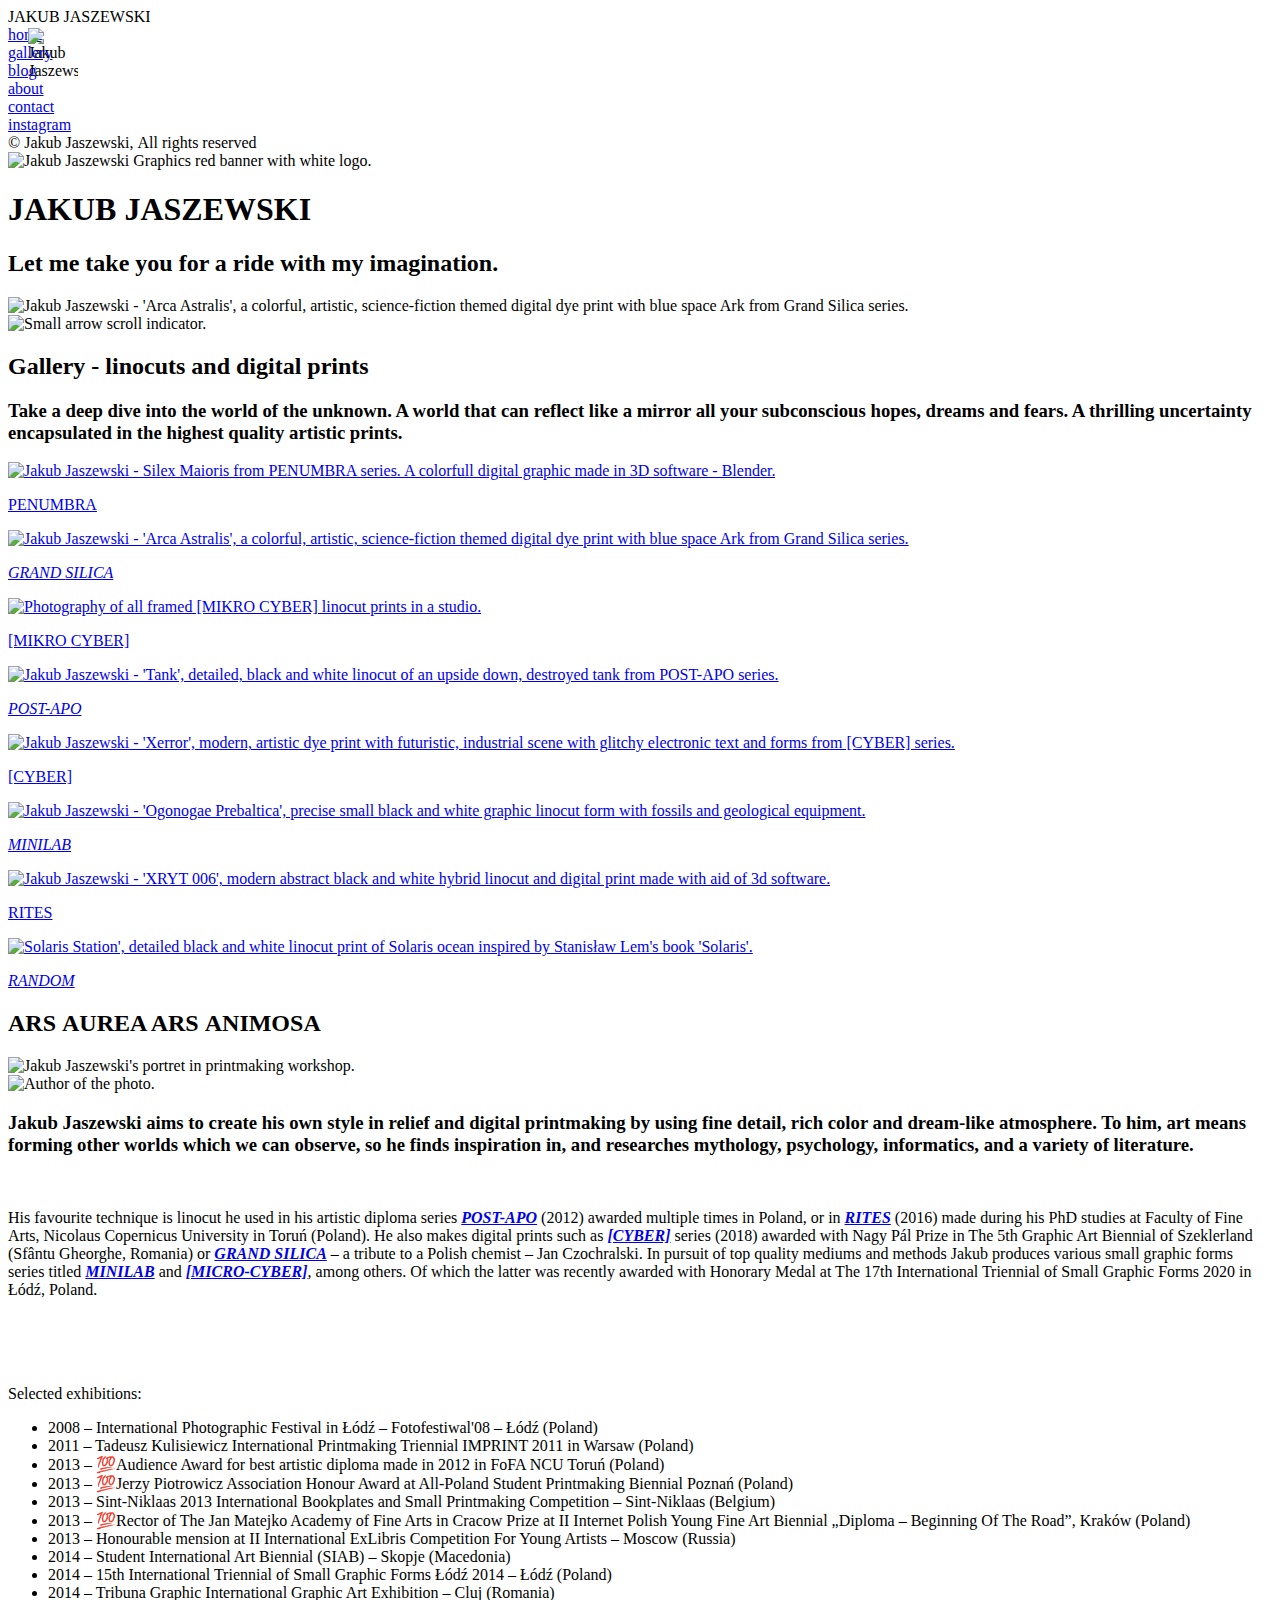
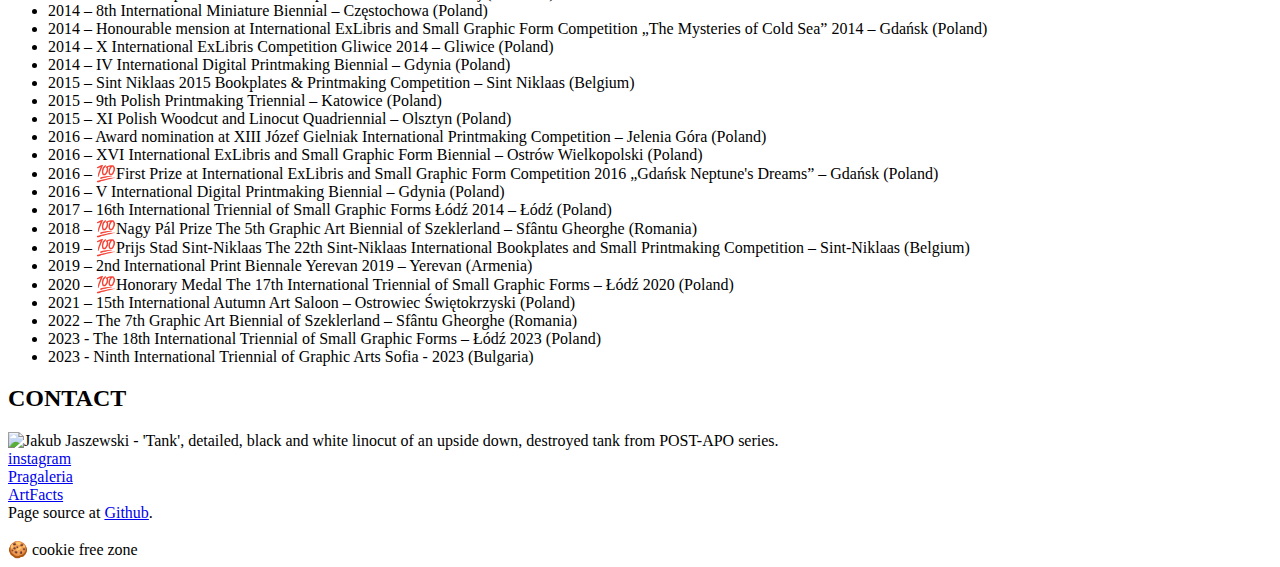
==== commit 8e9a214e: "Feature: Added link to ArtFacts.net" ====
--- a/index.html
+++ b/index.html
@@ -504,13 +504,19 @@
             <div class="spacer"></div>
             <div class="cont-box">
                 <div class="link-box">
-                    <a href="https://pragaleria.pl/aukcje-wystawy/jakub-jaszewski/">shop</a>
+                    <a href="https://instagram.com/jaszewski.art">instagram</a>
                 </div>
             </div>
             <div class="spacer"></div>
             <div class="cont-box">
                 <div class="link-box">
-                    <a href="https://instagram.com/jaszewski.art">instagram</a>
+                    <a href="https://pragaleria.pl/aukcje-wystawy/jakub-jaszewski/">Pragaleria</a>
+                </div>
+            </div>
+            <div class="spacer"></div>
+            <div class="cont-box">
+                <div class="link-box">
+                    <a href="https://artfacts.net/artist/jakub-jaszewski/456419">ArtFacts</a>
                 </div>
             </div>
             <div class="cookies">
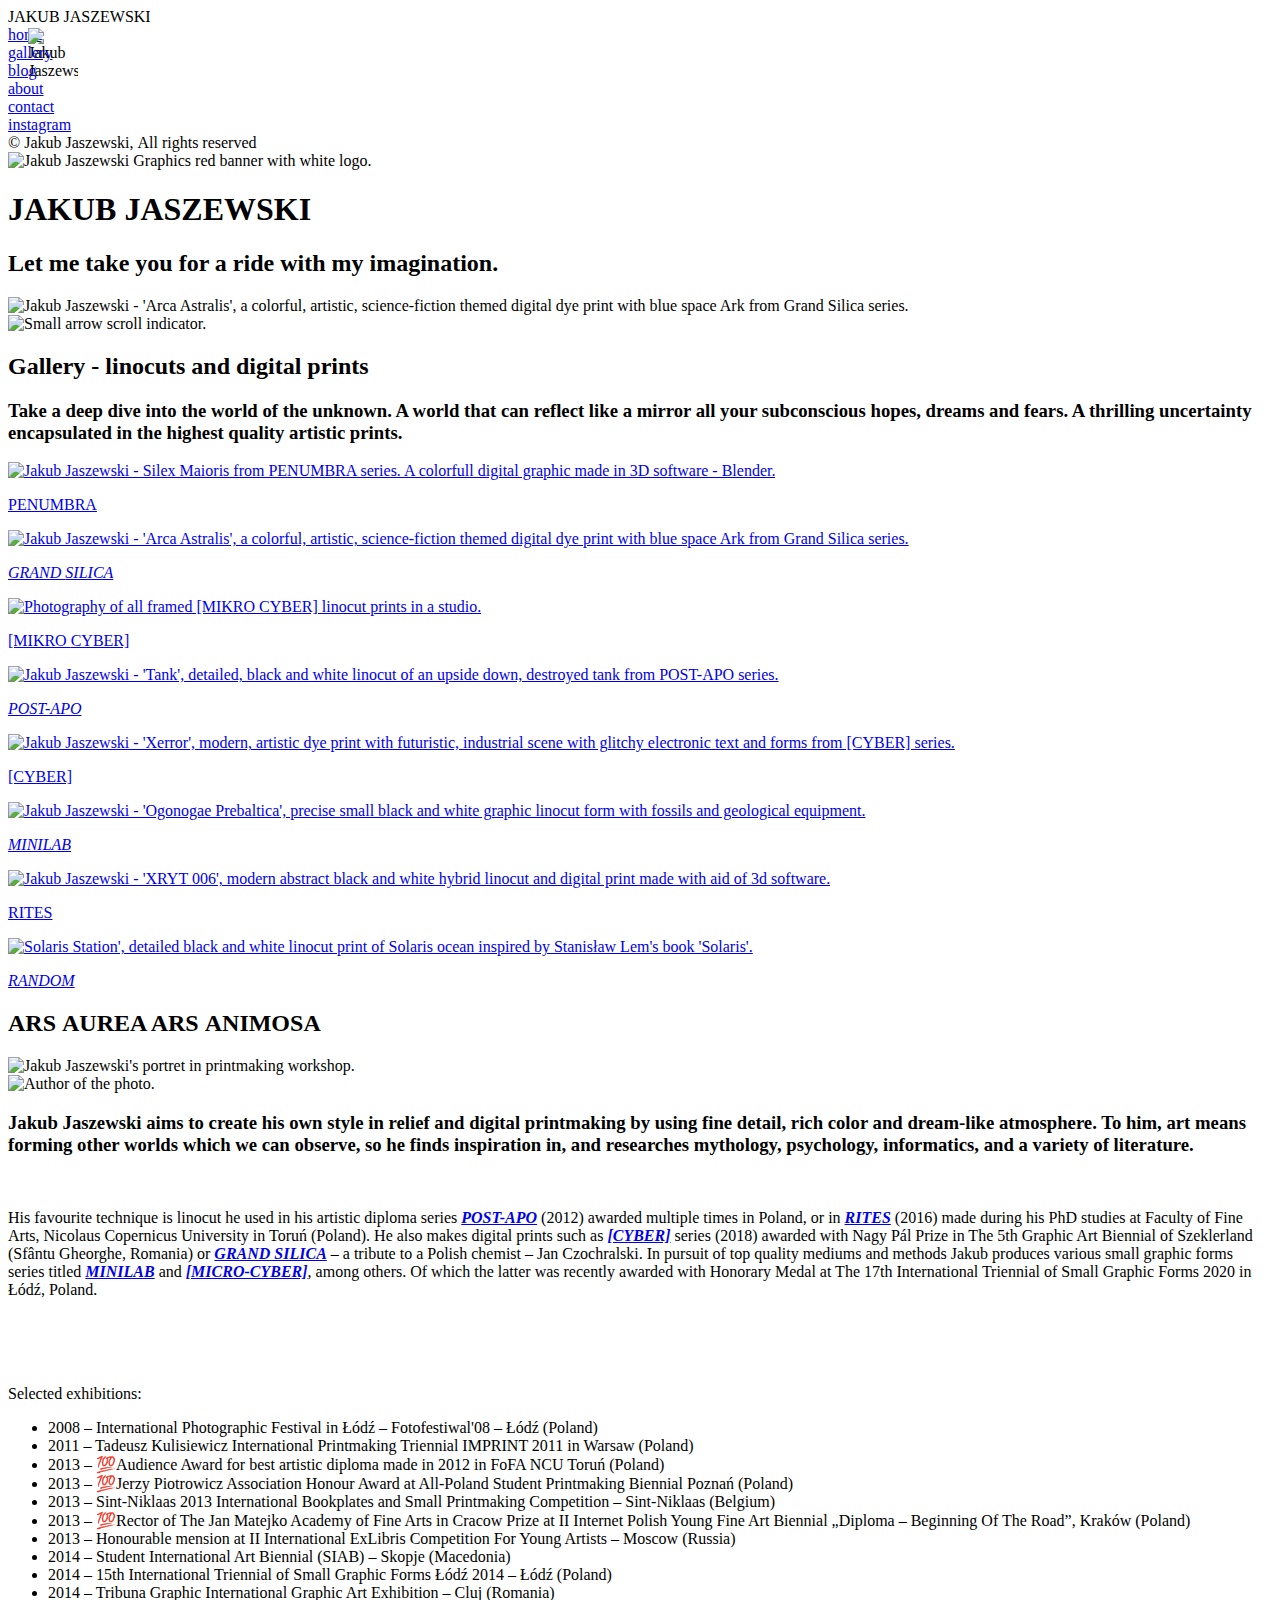
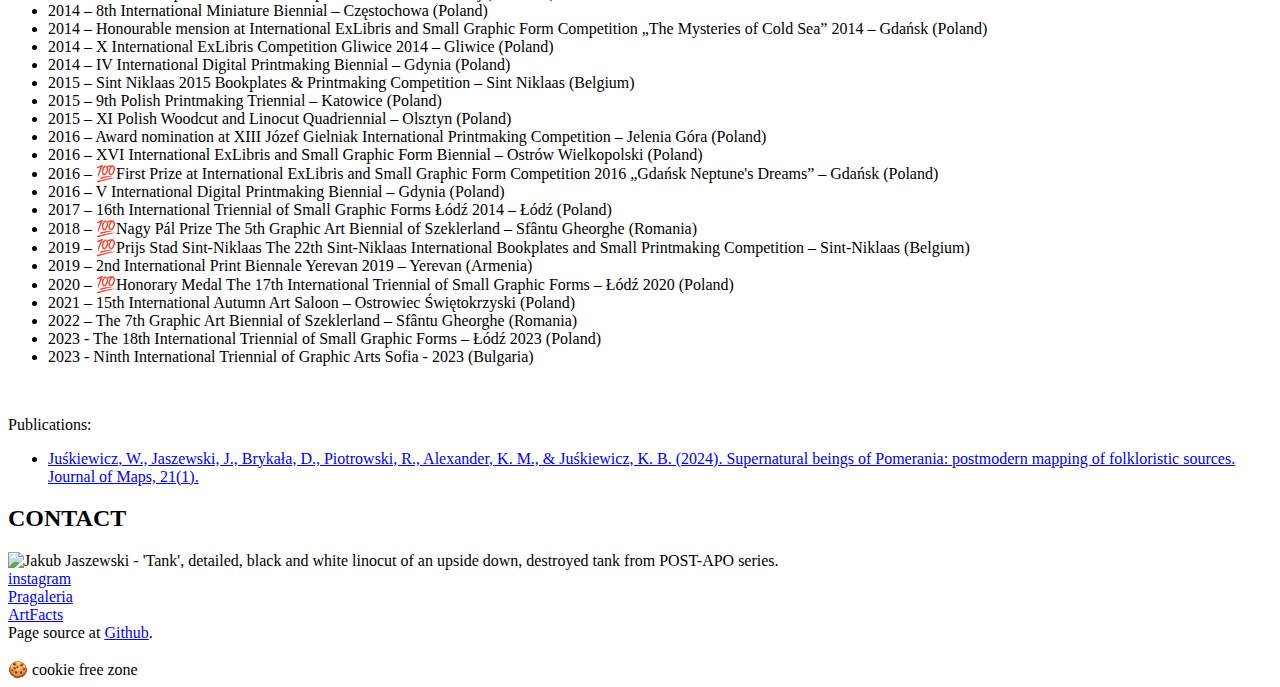
==== commit 502e5d61: "Update: Add publication list." ====
--- a/index.html
+++ b/index.html
@@ -436,38 +436,43 @@
             <p>His favourite technique is linocut he used in his artistic diploma series <a href="https://jaszewski.art/gallery#post-apo"><b><i>POST-APO</i></b></a> (2012) awarded multiple times in Poland, or in <a href="https://jaszewski.art/gallery#rites"><b><i>RITES</i></b></a> (2016) made during his PhD studies at Faculty of Fine Arts, Nicolaus Copernicus University in Toruń (Poland). He also makes digital prints such as <a href="https://jaszewski.art/gallery#cyber"><b><i>[CYBER]</i></b></a> series (2018) awarded with Nagy Pál Prize in The 5th Graphic Art Biennial of Szeklerland (Sfântu Gheorghe, Romania) or <a href="https://jaszewski.art/gallery#grand-silica-series"><b><i>GRAND SILICA</i></b></a> – a tribute to a Polish chemist – Jan Czochralski. In pursuit of top quality mediums and methods Jakub produces various small graphic forms series titled <a href="https://jaszewski.art/gallery#minilab"><b><i>MINILAB</i></b></a> and <a href="https://jaszewski.art/gallery#mikro-cyber"><b><i>[MICRO-CYBER]</i></b></a>, among others. Of which the latter was recently awarded with Honorary Medal at The 17th International Triennial of Small Graphic Forms 2020 in Łódź, Poland.</p>
             <br><br><br>
             <p><span class="text-white">Selected exhibitions:</span></p>
-                <ul class="circle">
-                    <li>2008 – International Photographic Festival in Łódź – Fotofestiwal'08 – Łódź (Poland)</li>
-                    <li>2011 – Tadeusz Kulisiewicz International Printmaking Triennial IMPRINT 2011 in Warsaw (Poland)</li>
-                    <li class="disc">2013 – 💯<span class="text-white">Audience Award</span> for best artistic diploma made in 2012 in FoFA NCU Toruń (Poland)</li>
-                    <li class="disc">2013 – 💯<span class="text-white">Jerzy Piotrowicz Association Honour Award</span> at All-Poland Student Printmaking Biennial Poznań (Poland)</li>
-                    <li>2013 – Sint-Niklaas 2013 International Bookplates and Small Printmaking Competition – Sint-Niklaas (Belgium)</li>
-                    <li class="disc">2013 – 💯<span class="text-white">Rector of The Jan Matejko Academy of Fine Arts in Cracow Prize</span> at II Internet Polish Young Fine Art Biennial „Diploma – Beginning Of The Road”, Kraków (Poland)</li>
-                    <li class="disc">2013 – <span class="text-white">Honourable mension</span> at II International ExLibris Competition For Young Artists – Moscow (Russia)</li>
-                    <li>2014 – Student International Art Biennial (SIAB) – Skopje (Macedonia)</li>
-                    <li>2014 – 15th International Triennial of Small Graphic Forms Łódź 2014 – Łódź (Poland)</li>
-                    <li>2014 – Tribuna Graphic International Graphic Art Exhibition – Cluj (Romania)</li>
-                    <li>2014 – 8th International Miniature Biennial – Częstochowa (Poland)</li>
-                    <li class="disc">2014 – <span class="text-white">Honourable mension</span> at International ExLibris and Small Graphic Form Competition „The Mysteries of Cold Sea” 2014 – Gdańsk (Poland)</li>
-                    <li>2014 – X International ExLibris Competition Gliwice 2014 – Gliwice (Poland)</li>
-                    <li>2014 – IV International Digital Printmaking Biennial – Gdynia (Poland)</li>
-                    <li>2015 – Sint Niklaas 2015 Bookplates & Printmaking Competition – Sint Niklaas (Belgium)</li>
-                    <li>2015 – 9th Polish Printmaking Triennial – Katowice (Poland)</li>
-                    <li>2015 – XI Polish Woodcut and Linocut Quadriennial – Olsztyn (Poland)</li>
-                    <li class="disc">2016 – <span class="text-white">Award nomination</span> at XIII Józef Gielniak International Printmaking Competition – Jelenia Góra (Poland)</li>
-                    <li>2016 – XVI International ExLibris and Small Graphic Form Biennial – Ostrów Wielkopolski (Poland)</li>
-                    <li class="disc">2016 – 💯<span class="text-white">First Prize</span> at International ExLibris and Small Graphic Form Competition 2016 „Gdańsk Neptune's Dreams” – Gdańsk (Poland)</li>
-                    <li>2016 – V International Digital Printmaking Biennial – Gdynia (Poland)</li>
-                    <li>2017 – 16th International Triennial of Small Graphic Forms Łódź 2014 – Łódź (Poland)</li>
-                    <li class="disc">2018 – 💯<span class="text-white">Nagy Pál Prize</span> The 5th Graphic Art Biennial of Szeklerland – Sfântu Gheorghe (Romania)</li>
-                    <li class="disc">2019 – 💯<span class="text-white">Prijs Stad Sint-Niklaas</span> The 22th Sint-Niklaas International Bookplates and Small Printmaking Competition – Sint-Niklaas (Belgium)</li>
-                    <li>2019 – 2nd International Print Biennale Yerevan 2019 – Yerevan (Armenia)</li>
-                    <li class="disc">2020 – 💯<span class="text-white">Honorary Medal</span> The 17th International Triennial of Small Graphic Forms – Łódź 2020 (Poland)</li>
-                    <li>2021 – 15th International Autumn Art Saloon – Ostrowiec Świętokrzyski (Poland)</li>
-                    <li>2022 – The 7th Graphic Art Biennial of Szeklerland – Sfântu Gheorghe (Romania)</li>
-                    <li>2023 - The 18th International Triennial of Small Graphic Forms – Łódź 2023 (Poland)</li>
-                    <li>2023 - Ninth International Triennial of Graphic Arts Sofia - 2023 (Bulgaria)</li>
-                </ul>
+            <ul class="circle">
+                <li>2008 – International Photographic Festival in Łódź – Fotofestiwal'08 – Łódź (Poland)</li>
+                <li>2011 – Tadeusz Kulisiewicz International Printmaking Triennial IMPRINT 2011 in Warsaw (Poland)</li>
+                <li class="disc">2013 – 💯<span class="text-white">Audience Award</span> for best artistic diploma made in 2012 in FoFA NCU Toruń (Poland)</li>
+                <li class="disc">2013 – 💯<span class="text-white">Jerzy Piotrowicz Association Honour Award</span> at All-Poland Student Printmaking Biennial Poznań (Poland)</li>
+                <li>2013 – Sint-Niklaas 2013 International Bookplates and Small Printmaking Competition – Sint-Niklaas (Belgium)</li>
+                <li class="disc">2013 – 💯<span class="text-white">Rector of The Jan Matejko Academy of Fine Arts in Cracow Prize</span> at II Internet Polish Young Fine Art Biennial „Diploma – Beginning Of The Road”, Kraków (Poland)</li>
+                <li class="disc">2013 – <span class="text-white">Honourable mension</span> at II International ExLibris Competition For Young Artists – Moscow (Russia)</li>
+                <li>2014 – Student International Art Biennial (SIAB) – Skopje (Macedonia)</li>
+                <li>2014 – 15th International Triennial of Small Graphic Forms Łódź 2014 – Łódź (Poland)</li>
+                <li>2014 – Tribuna Graphic International Graphic Art Exhibition – Cluj (Romania)</li>
+                <li>2014 – 8th International Miniature Biennial – Częstochowa (Poland)</li>
+                <li class="disc">2014 – <span class="text-white">Honourable mension</span> at International ExLibris and Small Graphic Form Competition „The Mysteries of Cold Sea” 2014 – Gdańsk (Poland)</li>
+                <li>2014 – X International ExLibris Competition Gliwice 2014 – Gliwice (Poland)</li>
+                <li>2014 – IV International Digital Printmaking Biennial – Gdynia (Poland)</li>
+                <li>2015 – Sint Niklaas 2015 Bookplates & Printmaking Competition – Sint Niklaas (Belgium)</li>
+                <li>2015 – 9th Polish Printmaking Triennial – Katowice (Poland)</li>
+                <li>2015 – XI Polish Woodcut and Linocut Quadriennial – Olsztyn (Poland)</li>
+                <li class="disc">2016 – <span class="text-white">Award nomination</span> at XIII Józef Gielniak International Printmaking Competition – Jelenia Góra (Poland)</li>
+                <li>2016 – XVI International ExLibris and Small Graphic Form Biennial – Ostrów Wielkopolski (Poland)</li>
+                <li class="disc">2016 – 💯<span class="text-white">First Prize</span> at International ExLibris and Small Graphic Form Competition 2016 „Gdańsk Neptune's Dreams” – Gdańsk (Poland)</li>
+                <li>2016 – V International Digital Printmaking Biennial – Gdynia (Poland)</li>
+                <li>2017 – 16th International Triennial of Small Graphic Forms Łódź 2014 – Łódź (Poland)</li>
+                <li class="disc">2018 – 💯<span class="text-white">Nagy Pál Prize</span> The 5th Graphic Art Biennial of Szeklerland – Sfântu Gheorghe (Romania)</li>
+                <li class="disc">2019 – 💯<span class="text-white">Prijs Stad Sint-Niklaas</span> The 22th Sint-Niklaas International Bookplates and Small Printmaking Competition – Sint-Niklaas (Belgium)</li>
+                <li>2019 – 2nd International Print Biennale Yerevan 2019 – Yerevan (Armenia)</li>
+                <li class="disc">2020 – 💯<span class="text-white">Honorary Medal</span> The 17th International Triennial of Small Graphic Forms – Łódź 2020 (Poland)</li>
+                <li>2021 – 15th International Autumn Art Saloon – Ostrowiec Świętokrzyski (Poland)</li>
+                <li>2022 – The 7th Graphic Art Biennial of Szeklerland – Sfântu Gheorghe (Romania)</li>
+                <li>2023 - The 18th International Triennial of Small Graphic Forms – Łódź 2023 (Poland)</li>
+                <li>2023 - Ninth International Triennial of Graphic Arts Sofia - 2023 (Bulgaria)</li>
+            </ul>
+            <br>
+            <p><span class="text-white">Publications:</span></p>
+            <ul class="circle">
+                <li><a href="https://doi.org/10.1080/17445647.2024.2434015">Juśkiewicz, W., Jaszewski, J., Brykała, D., Piotrowski, R., Alexander, K. M., & Juśkiewicz, K. B. (2024). Supernatural beings of Pomerania: postmodern mapping of folkloristic sources. Journal of Maps, 21(1).</a></li>
+            </ul>
 
         </div>
     </div>
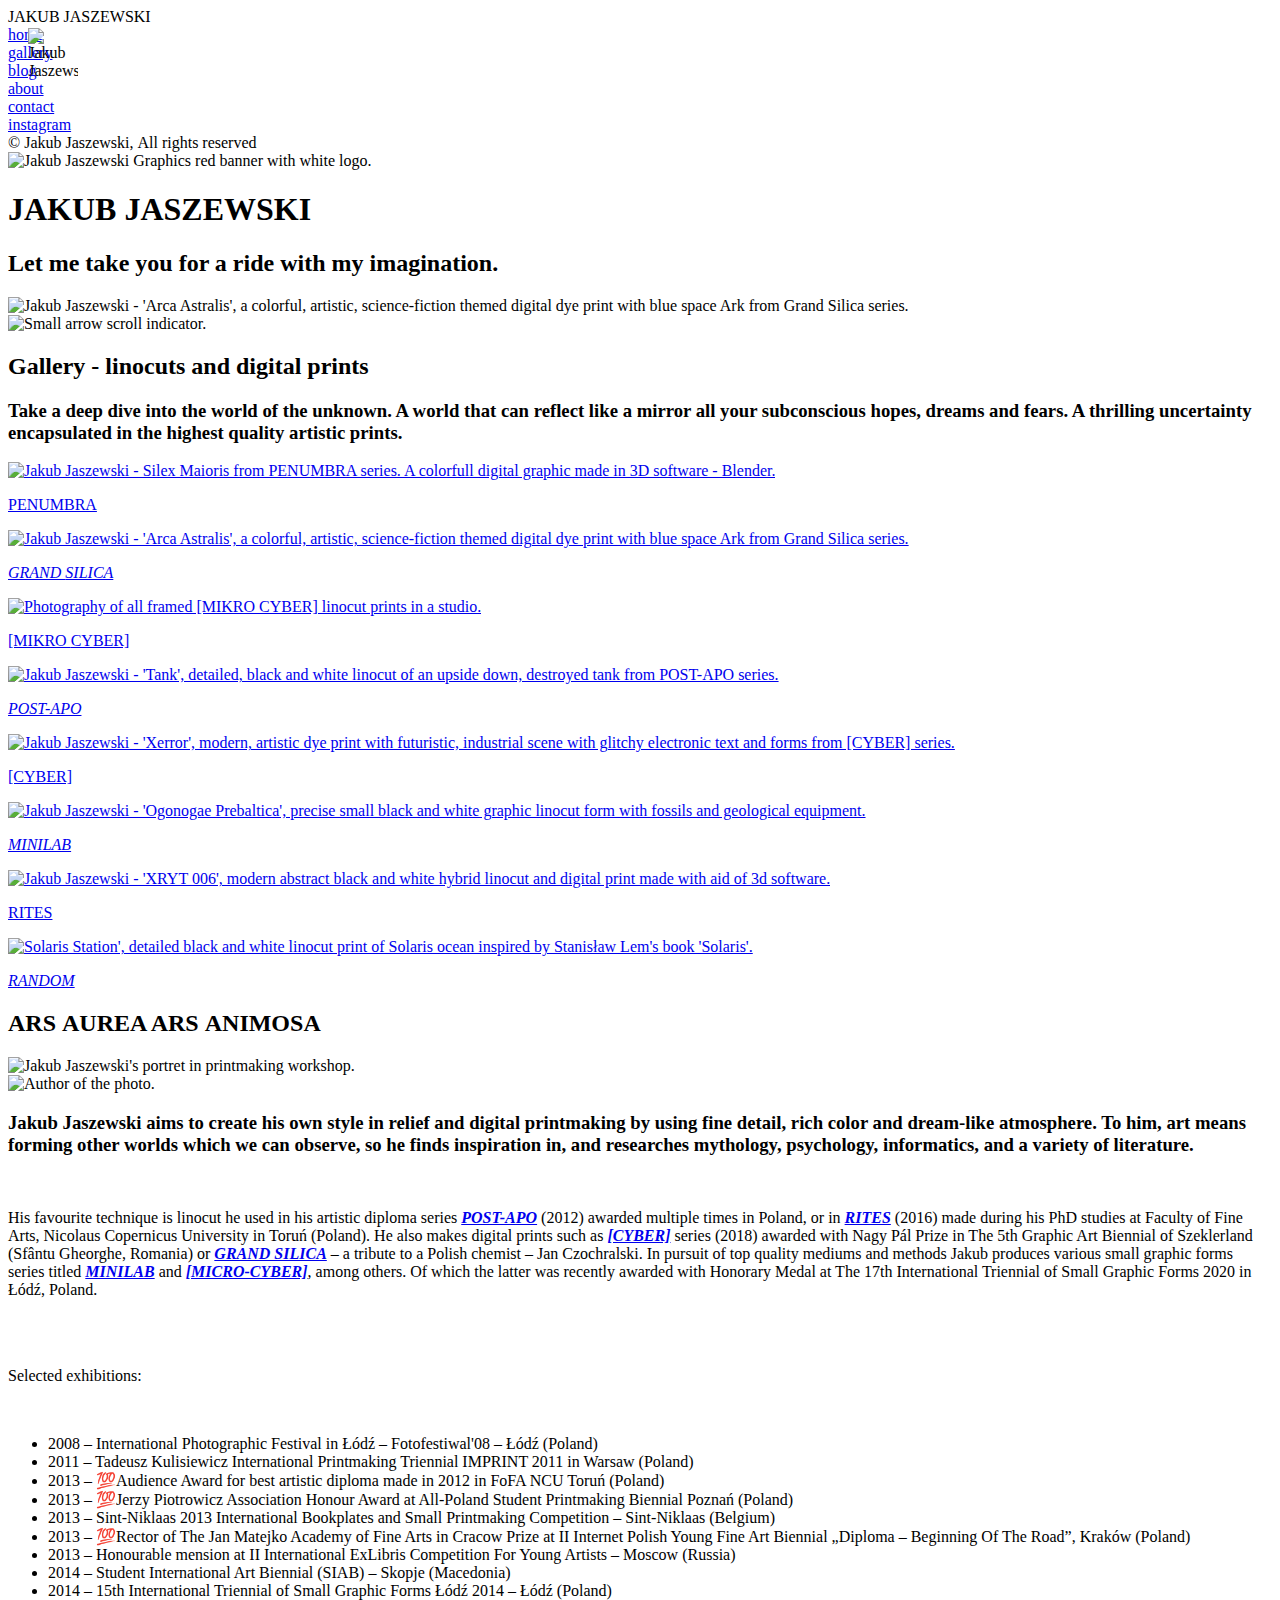
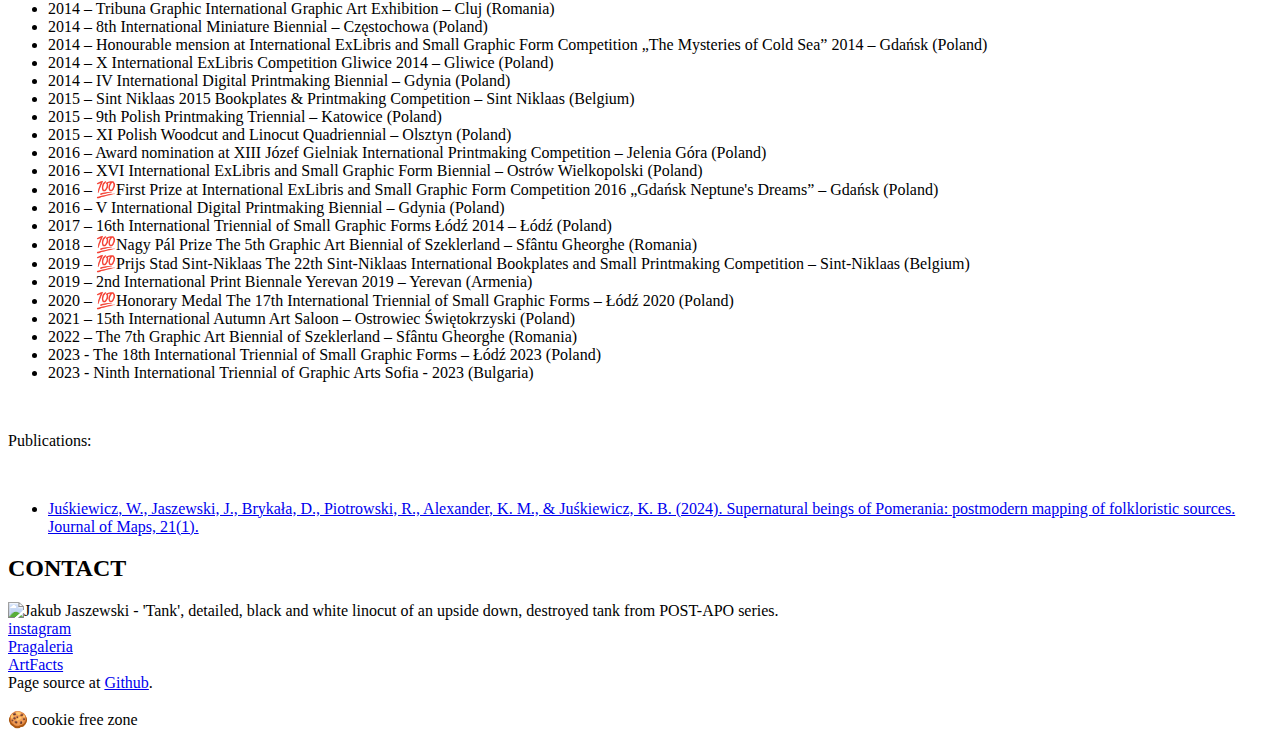
==== commit 804986a2: "Fix: Text formatting." ====
--- a/index.html
+++ b/index.html
@@ -434,8 +434,9 @@
 
             <h3><span class="text-white">Jakub Jaszewski</span> aims to create his own style in relief and digital printmaking by using fine detail, rich color and dream-like atmosphere. To him, art means forming other worlds which we can observe, so he finds inspiration in, and researches mythology, psychology, informatics, and a variety of literature.</h3><br>
             <p>His favourite technique is linocut he used in his artistic diploma series <a href="https://jaszewski.art/gallery#post-apo"><b><i>POST-APO</i></b></a> (2012) awarded multiple times in Poland, or in <a href="https://jaszewski.art/gallery#rites"><b><i>RITES</i></b></a> (2016) made during his PhD studies at Faculty of Fine Arts, Nicolaus Copernicus University in Toruń (Poland). He also makes digital prints such as <a href="https://jaszewski.art/gallery#cyber"><b><i>[CYBER]</i></b></a> series (2018) awarded with Nagy Pál Prize in The 5th Graphic Art Biennial of Szeklerland (Sfântu Gheorghe, Romania) or <a href="https://jaszewski.art/gallery#grand-silica-series"><b><i>GRAND SILICA</i></b></a> – a tribute to a Polish chemist – Jan Czochralski. In pursuit of top quality mediums and methods Jakub produces various small graphic forms series titled <a href="https://jaszewski.art/gallery#minilab"><b><i>MINILAB</i></b></a> and <a href="https://jaszewski.art/gallery#mikro-cyber"><b><i>[MICRO-CYBER]</i></b></a>, among others. Of which the latter was recently awarded with Honorary Medal at The 17th International Triennial of Small Graphic Forms 2020 in Łódź, Poland.</p>
-            <br><br><br>
+            <br><br>
             <p><span class="text-white">Selected exhibitions:</span></p>
+            <br>
             <ul class="circle">
                 <li>2008 – International Photographic Festival in Łódź – Fotofestiwal'08 – Łódź (Poland)</li>
                 <li>2011 – Tadeusz Kulisiewicz International Printmaking Triennial IMPRINT 2011 in Warsaw (Poland)</li>
@@ -470,6 +471,7 @@
             </ul>
             <br>
             <p><span class="text-white">Publications:</span></p>
+            <br>
             <ul class="circle">
                 <li><a href="https://doi.org/10.1080/17445647.2024.2434015">Juśkiewicz, W., Jaszewski, J., Brykała, D., Piotrowski, R., Alexander, K. M., & Juśkiewicz, K. B. (2024). Supernatural beings of Pomerania: postmodern mapping of folkloristic sources. Journal of Maps, 21(1).</a></li>
             </ul>
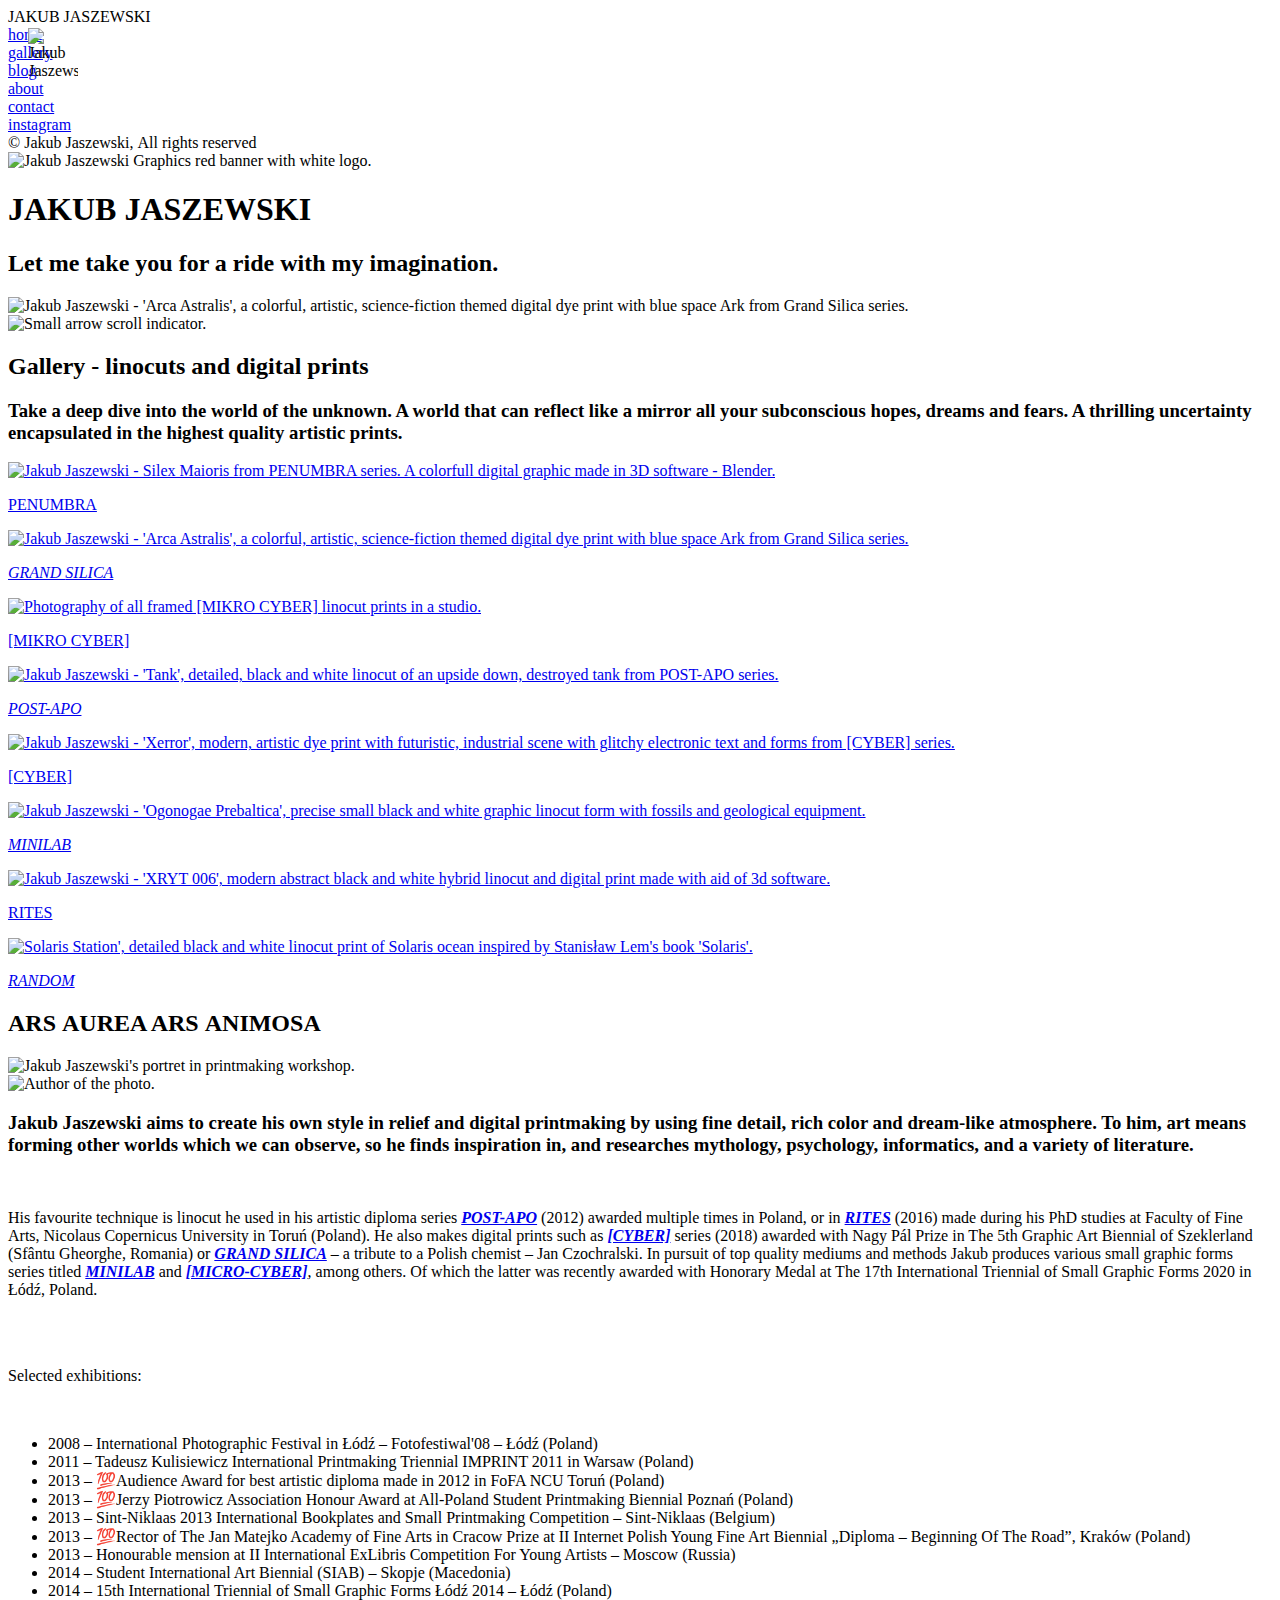
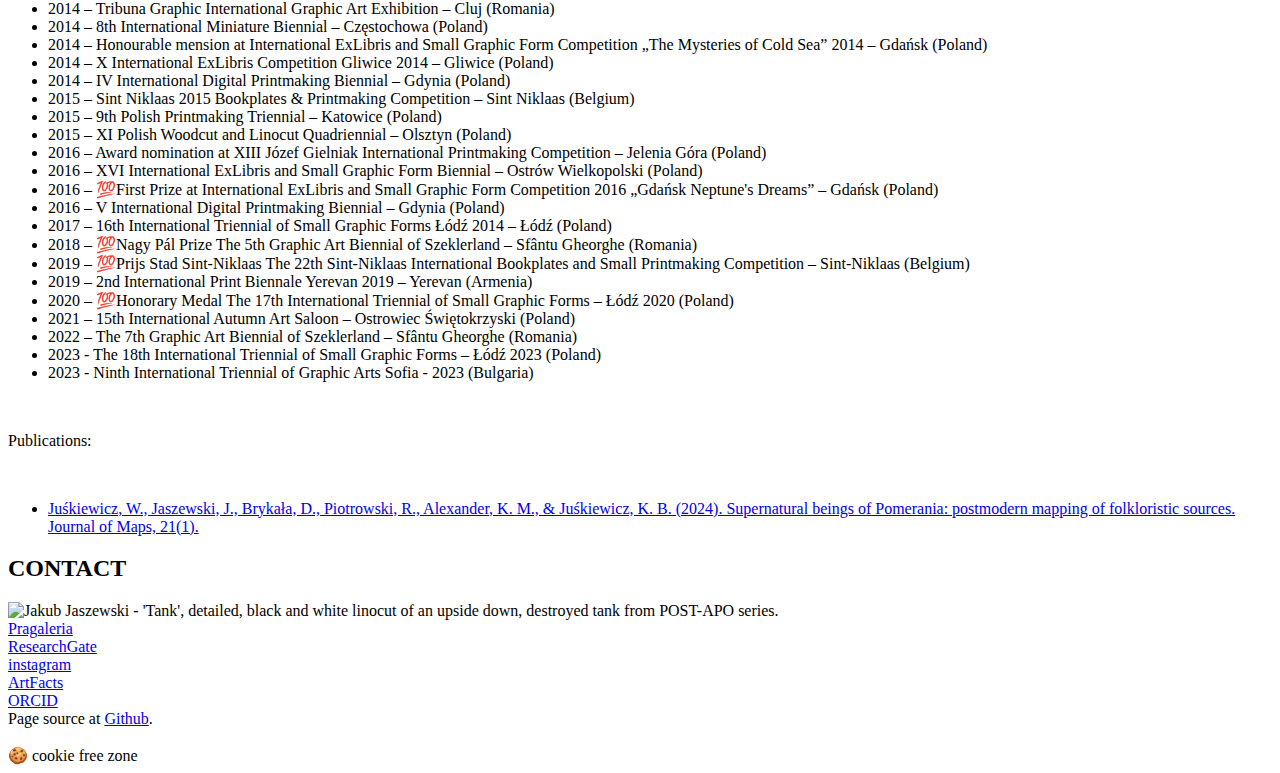
==== commit 8c2b8c66: "Feature: Add links to ResearchGate and ORCID. This also fixes link area not working properly." ====
--- a/index.html
+++ b/index.html
@@ -503,34 +503,36 @@
                     https://jaszewski.art/media/general/post-apo_3000.webp 3000w"
             alt="Jakub Jaszewski - 'Tank', detailed, black and white linocut of an upside down, destroyed tank from POST-APO series." loading="lazy">
 
-        <div class="cont-wrapper">
-            <div class="cont-box">
-                <div id="thing" class="link-box">
-                </div>
-            </div>
+        <div class="col-left">
+            <div id="thing" class="cont-box"></div>
             <div class="spacer"></div>
-            <div class="cont-box">
-                <div class="link-box">
-                    <a href="https://instagram.com/jaszewski.art">instagram</a>
-                </div>
+            <div class="cont-box z-top">
+                <a href="https://pragaleria.pl/aukcje-wystawy/jakub-jaszewski/" class="stretched-link">Pragaleria</a>
             </div>
             <div class="spacer"></div>
-            <div class="cont-box">
-                <div class="link-box">
-                    <a href="https://pragaleria.pl/aukcje-wystawy/jakub-jaszewski/">Pragaleria</a>
-                </div>
+            <div class="cont-box z-top">
+                <a href="https://www.researchgate.net/profile/Jakub-Jaszewski" class="stretched-link">ResearchGate</a>
+            </div>
+        </div>
+
+        <div class="col-right">
+            <div class="cont-box z-top">
+                <a href="https://instagram.com/jaszewski.art" class="stretched-link">instagram</a>
             </div>
             <div class="spacer"></div>
-            <div class="cont-box">
-                <div class="link-box">
-                    <a href="https://artfacts.net/artist/jakub-jaszewski/456419">ArtFacts</a>
-                </div>
-            </div>
-            <div class="cookies">
-                Page source at <a href="https://github.com/j-jasz/jj">Github</a>.
-                <br><br>
-                🍪 cookie free zone
-            </div>
+            <div class="cont-box z-top">
+                <a href="https://artfacts.net/artist/jakub-jaszewski/456419" class="stretched-link">ArtFacts</a>
+            </div>
+            <div class="spacer"></div>
+            <div class="cont-box z-top">
+                <a href="https://orcid.org/0000-0003-1369-8404" class="stretched-link">ORCID</a>
+            </div>
+        </div>
+
+        <div class="cookies">
+            Page source at <a href="https://github.com/j-jasz/jj">Github</a>.
+            <br><br>
+            🍪 cookie free zone
         </div>
 
     </div>
@@ -558,6 +560,7 @@
     // ADDRESS SCRAMBLING
     i='jakub'; j='jaszewski'; x='.'; p='art';
     document.getElementById('thing').innerHTML = '<' + 'A hre' + 'f="mai' + 'lto:' +i+ '@' +j+x+p+ '">em<span style="display:none">fo<!--oofoo-->o</span>ail</a>';
+    document.querySelector('#thing a')?.classList.add('stretched-link');
     // NAVIGATION
     function toggleMenuLeft() {
         const menuLeft = document.getElementById('menu-left');
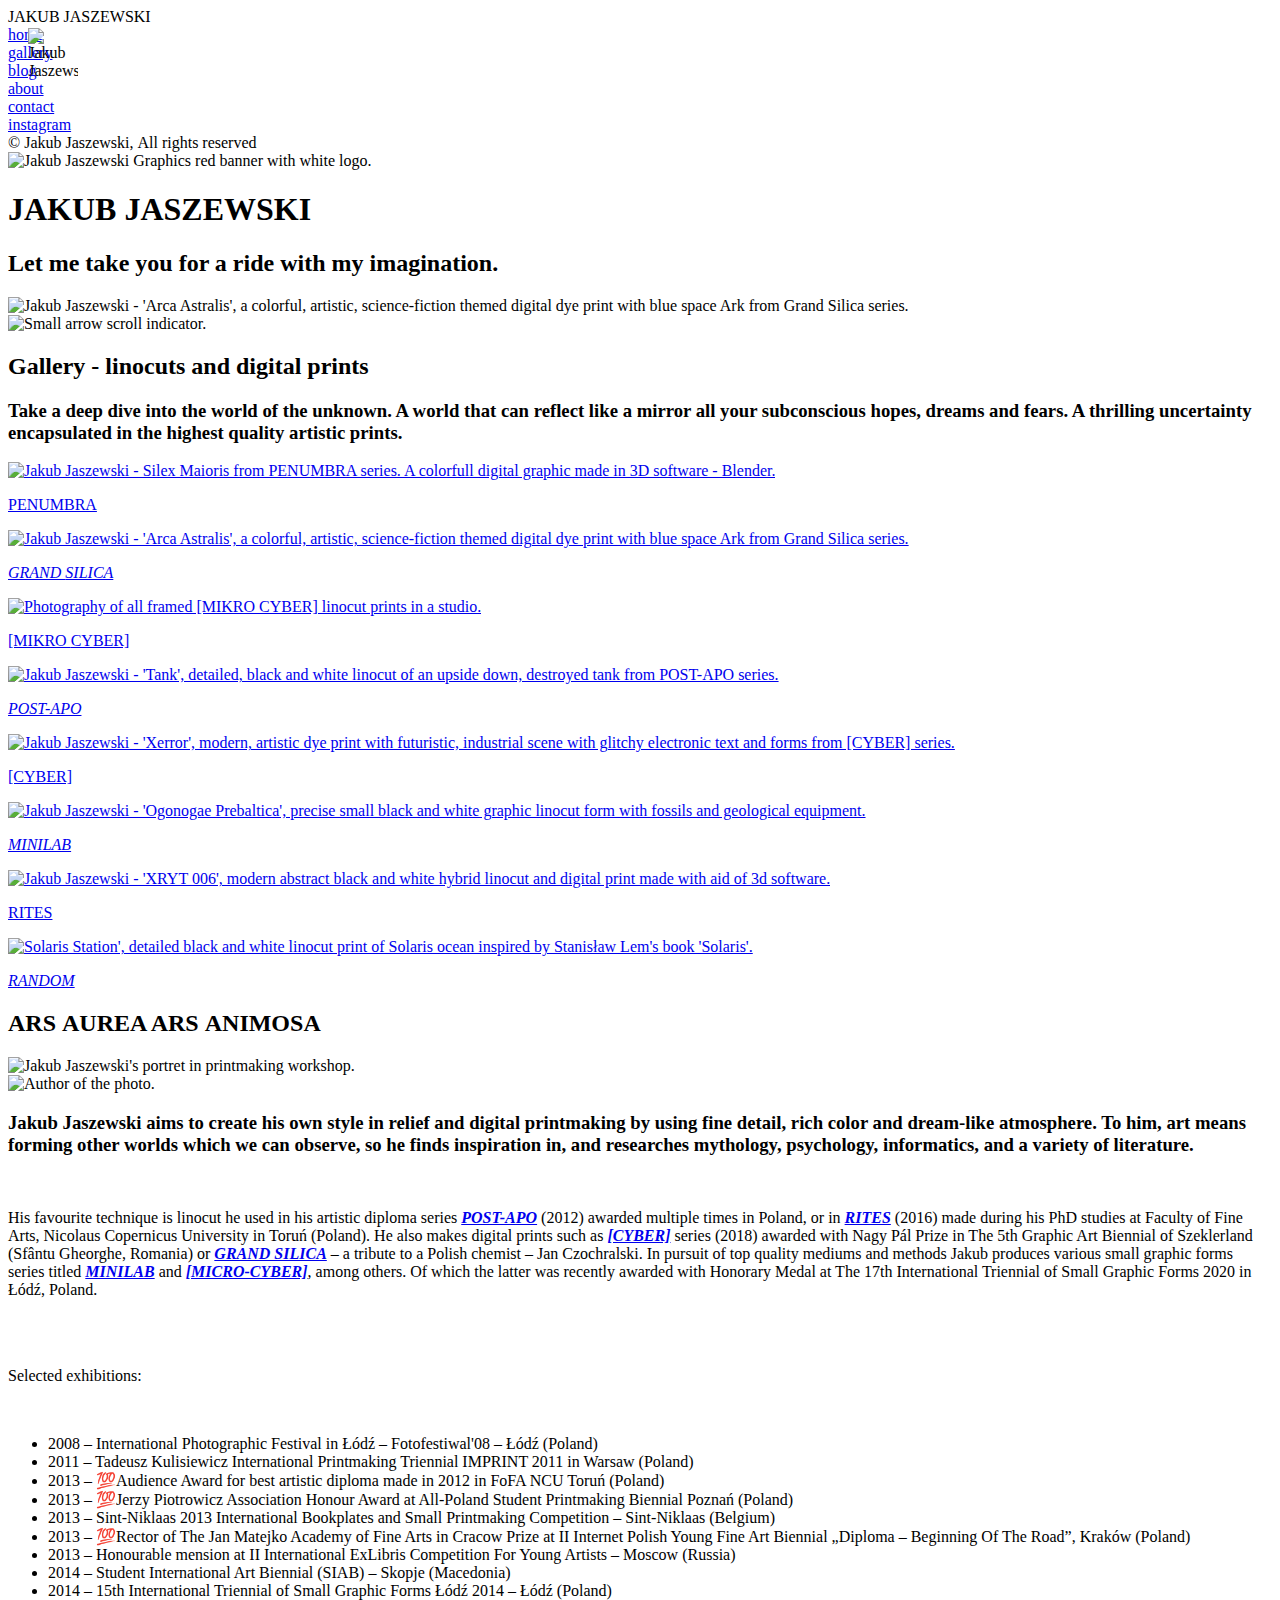
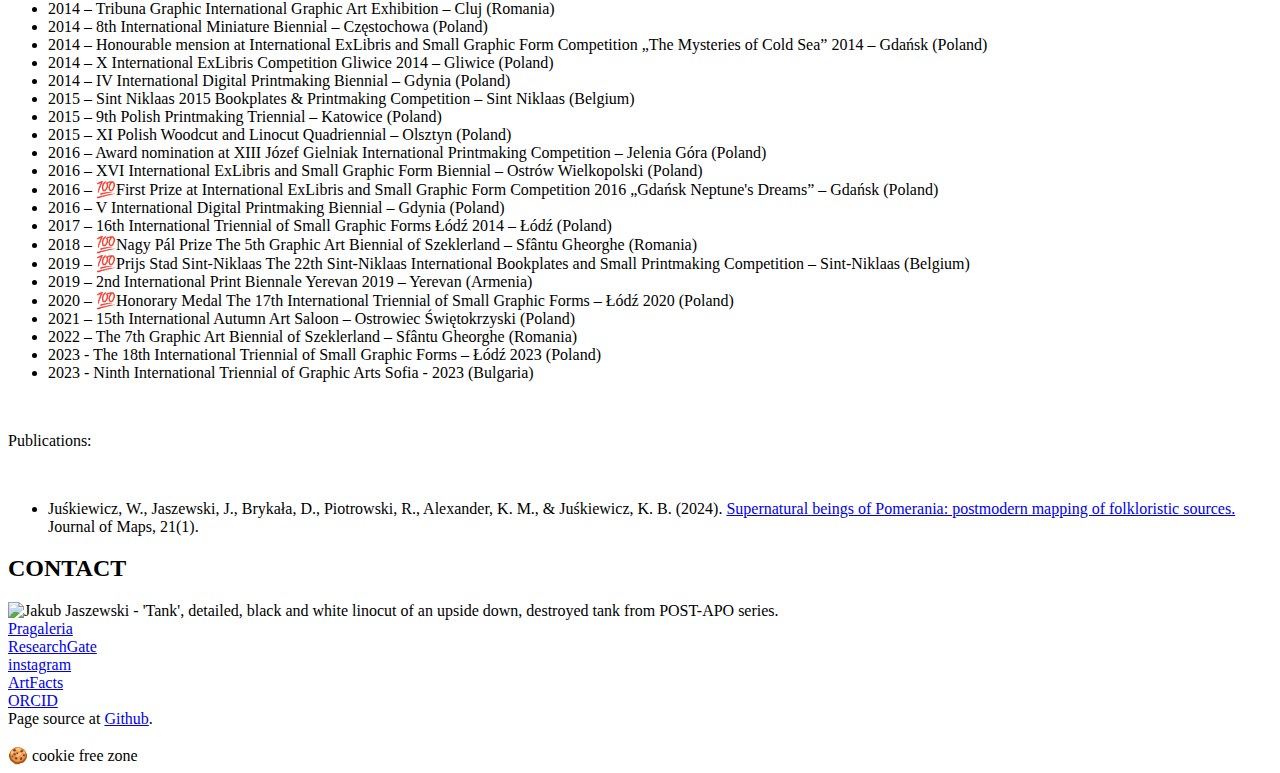
==== commit 7182ee88: "Fix: Publication link." ====
--- a/index.html
+++ b/index.html
@@ -473,7 +473,7 @@
             <p><span class="text-white">Publications:</span></p>
             <br>
             <ul class="circle">
-                <li><a href="https://doi.org/10.1080/17445647.2024.2434015">Juśkiewicz, W., Jaszewski, J., Brykała, D., Piotrowski, R., Alexander, K. M., & Juśkiewicz, K. B. (2024). Supernatural beings of Pomerania: postmodern mapping of folkloristic sources. Journal of Maps, 21(1).</a></li>
+                <li>Juśkiewicz, W., Jaszewski, J., Brykała, D., Piotrowski, R., Alexander, K. M., & Juśkiewicz, K. B. (2024). <a href="https://doi.org/10.1080/17445647.2024.2434015">Supernatural beings of Pomerania: postmodern mapping of folkloristic sources.</a> Journal of Maps, 21(1).</li>
             </ul>
 
         </div>
